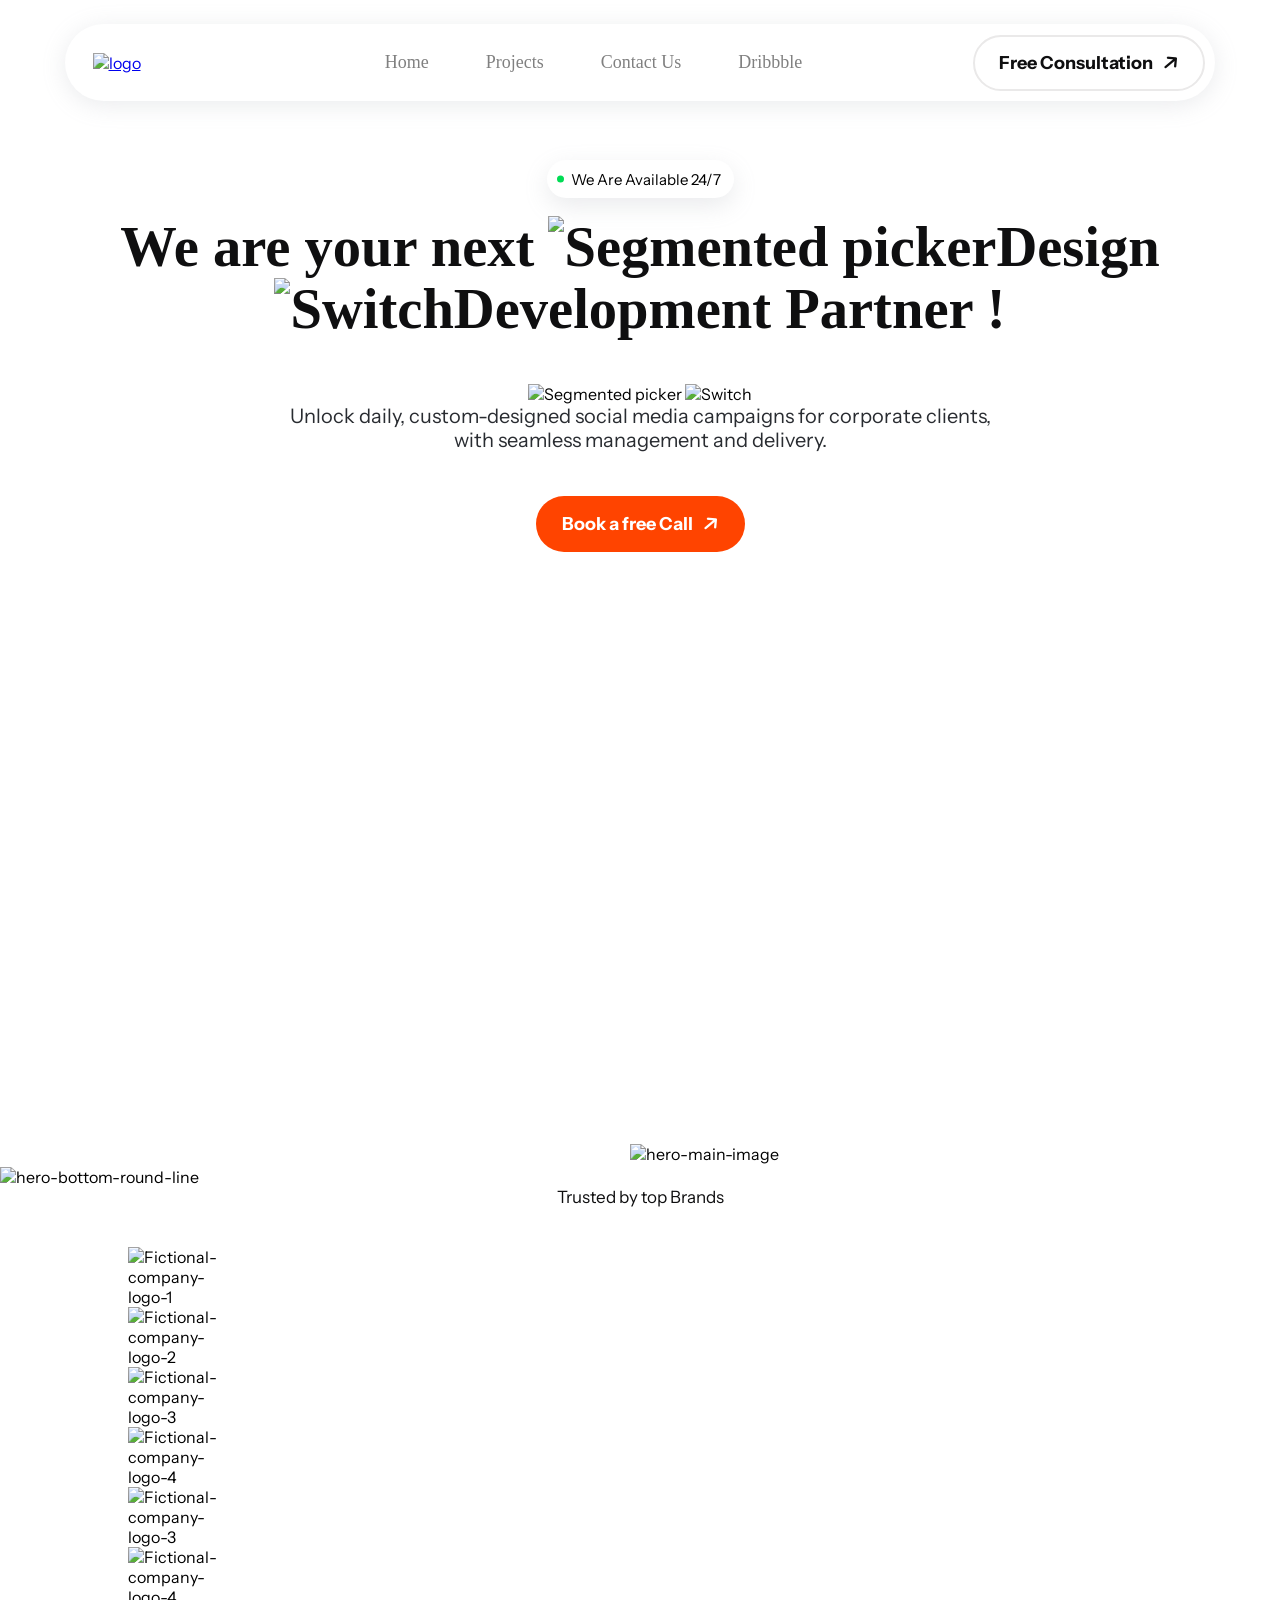
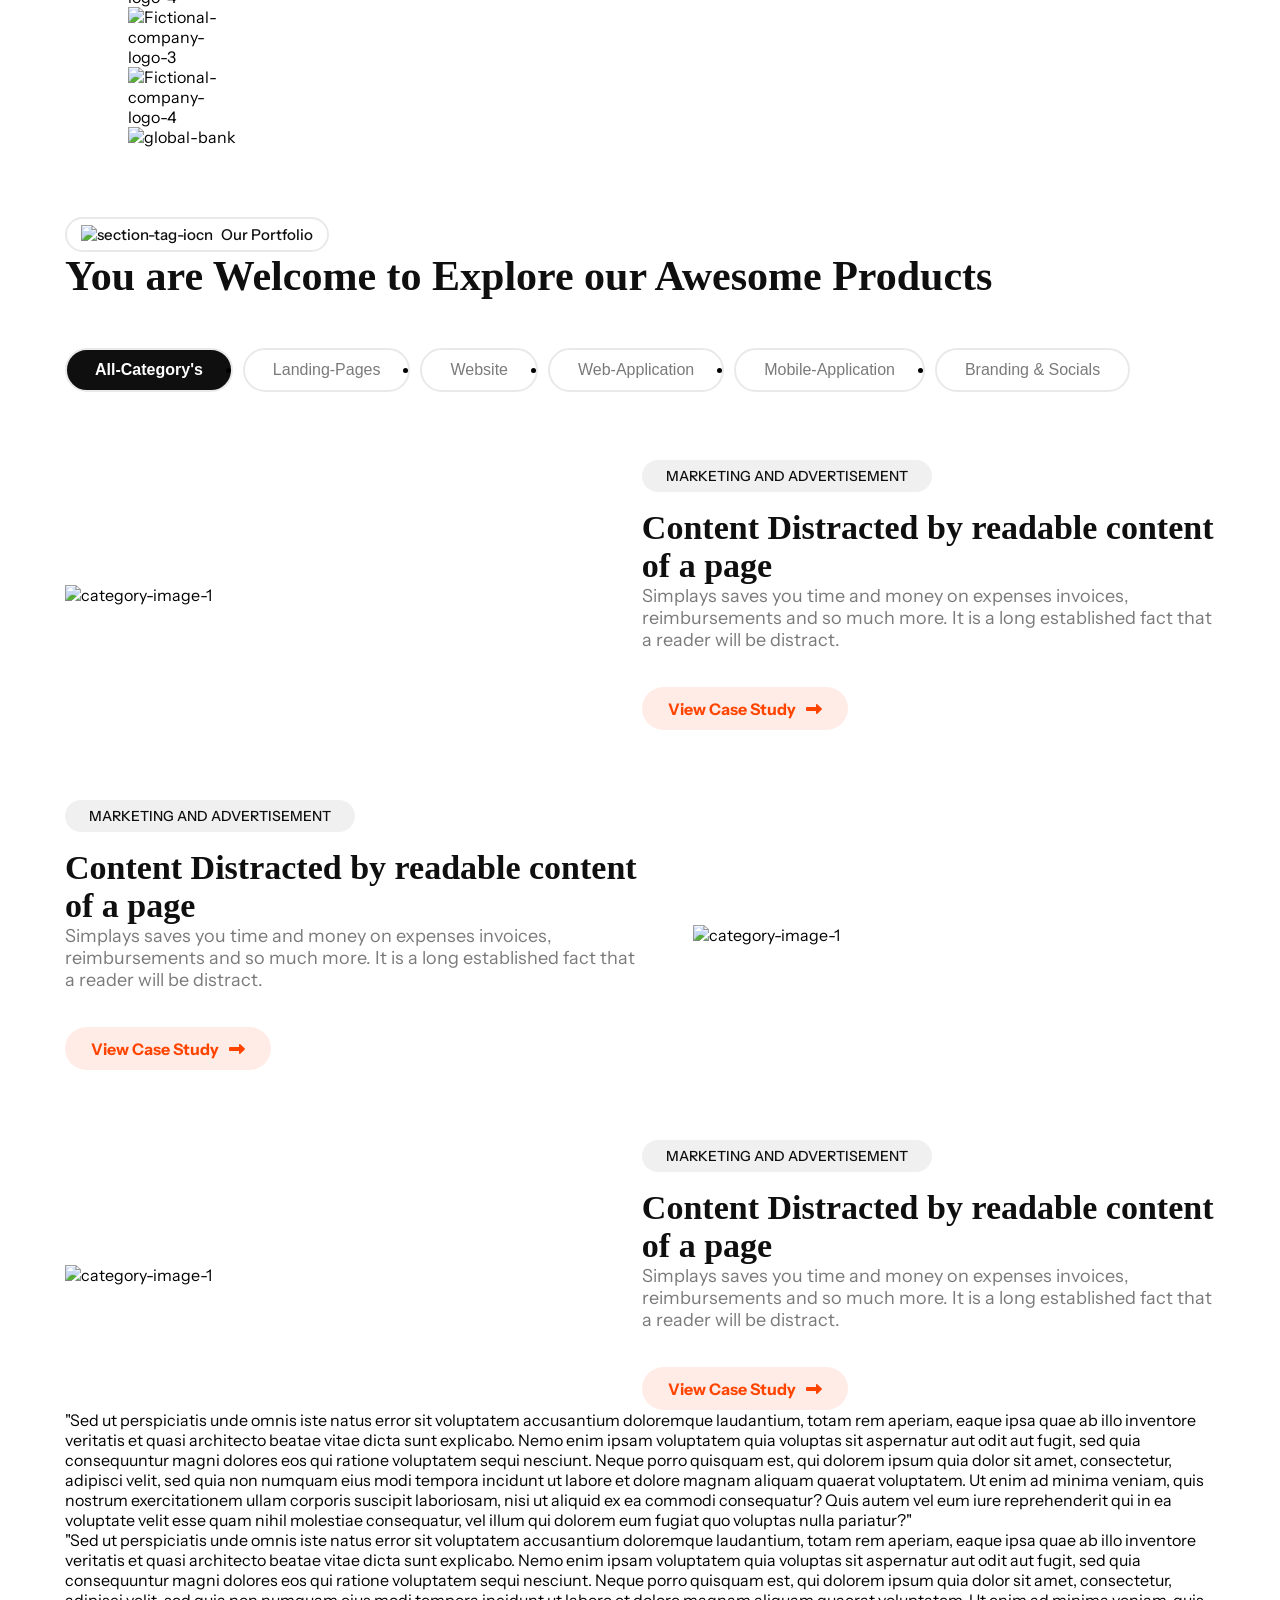
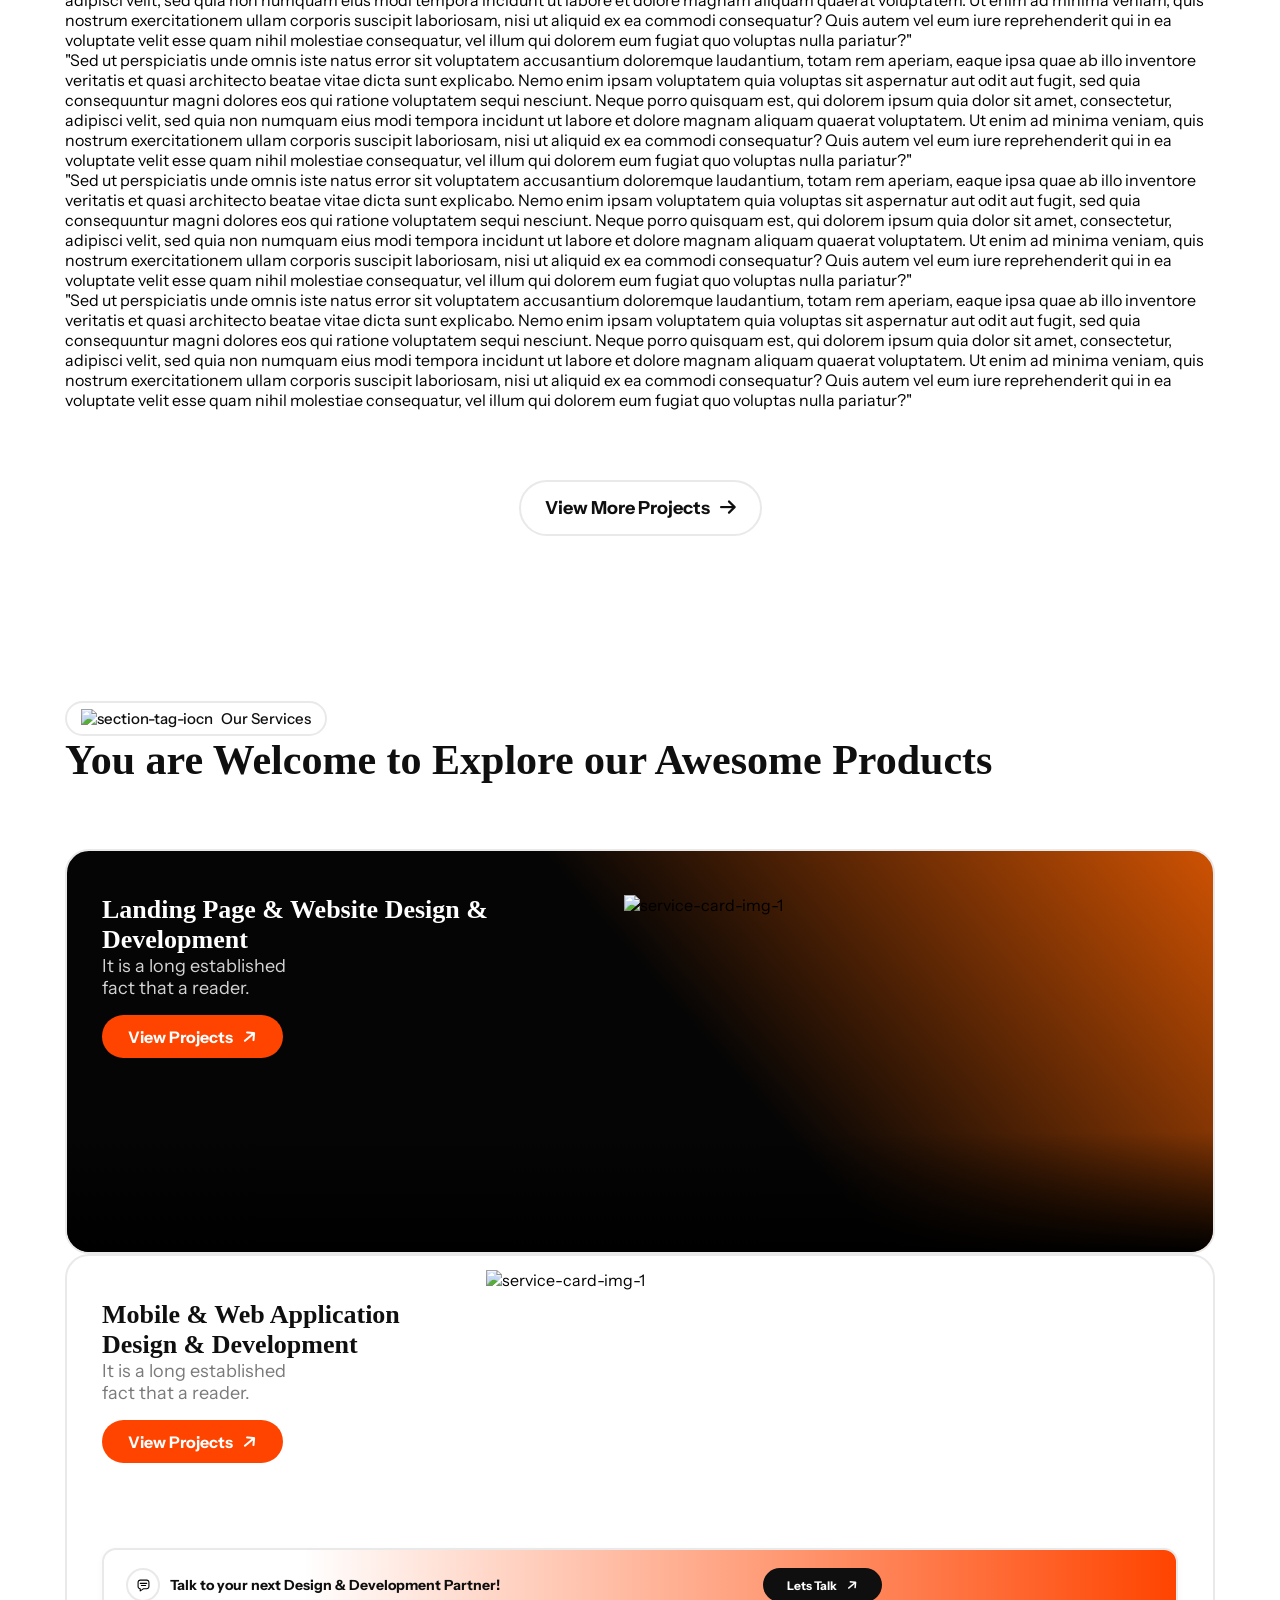
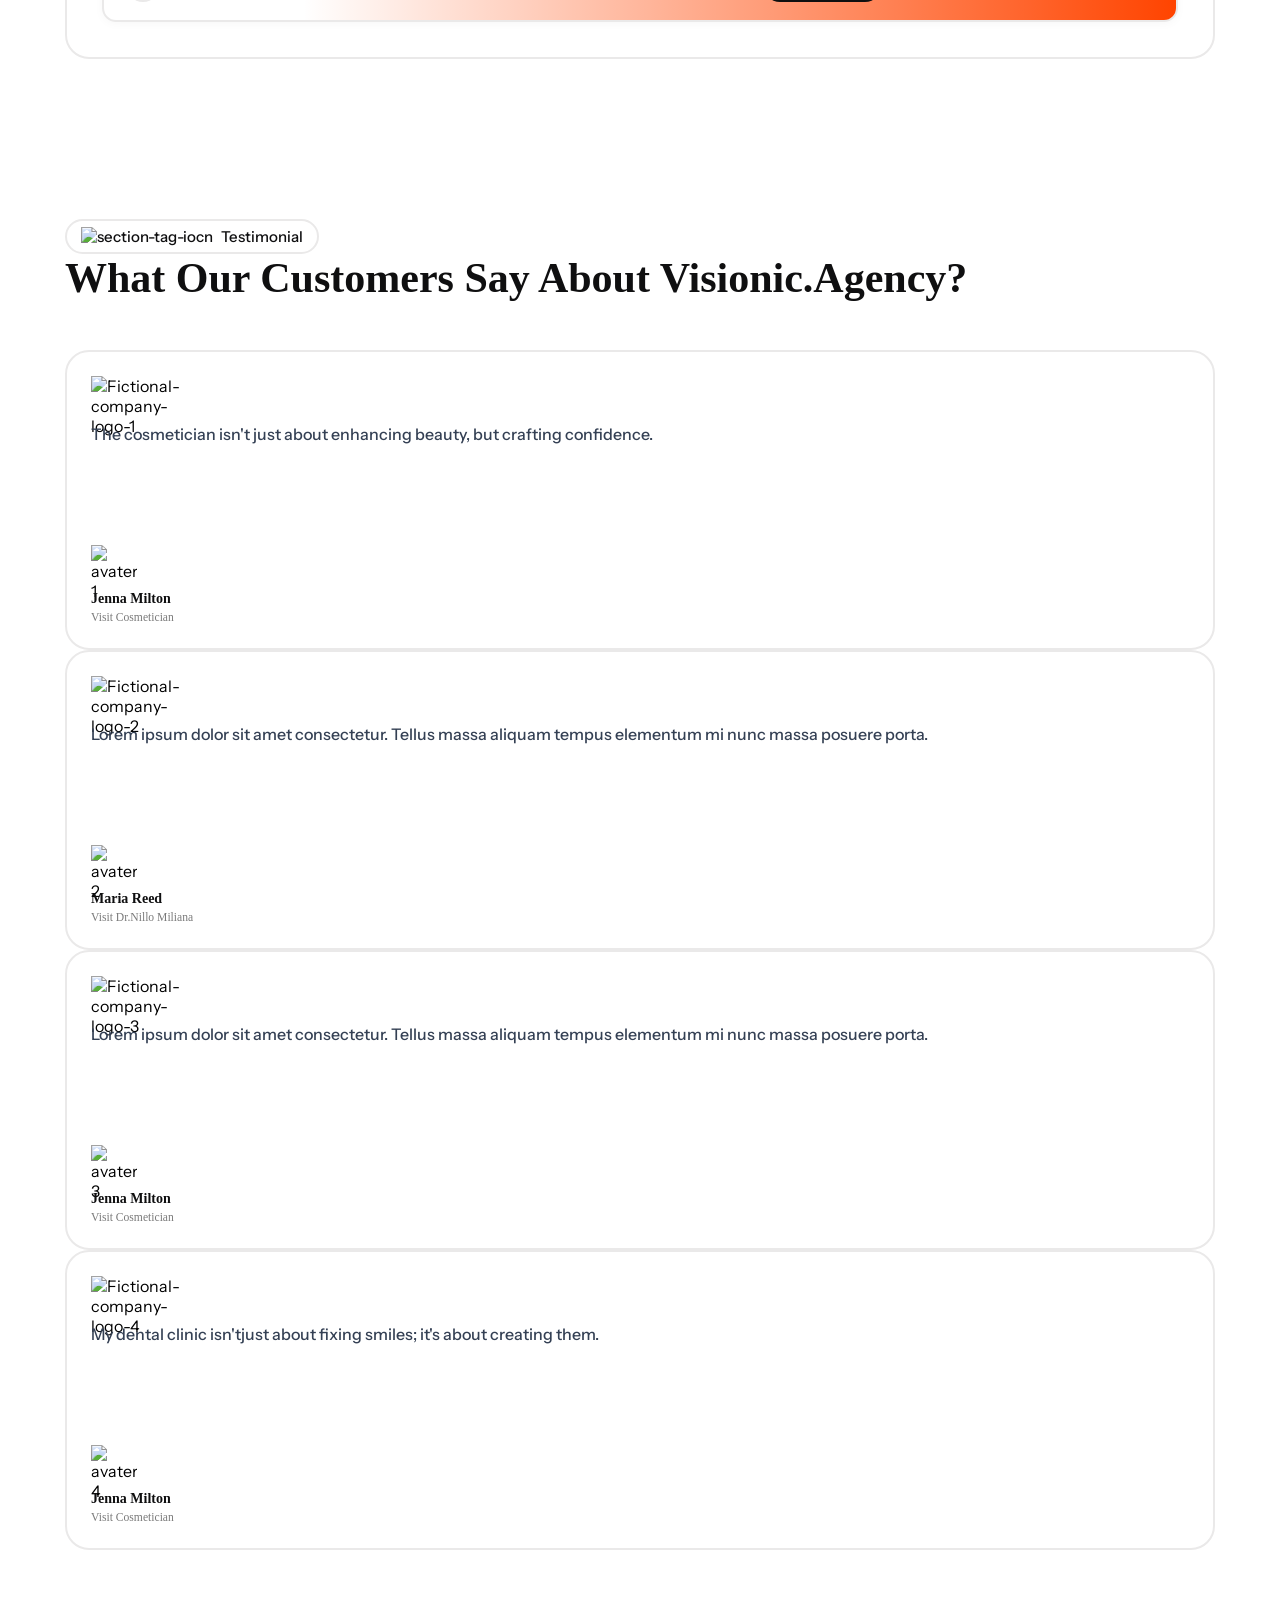
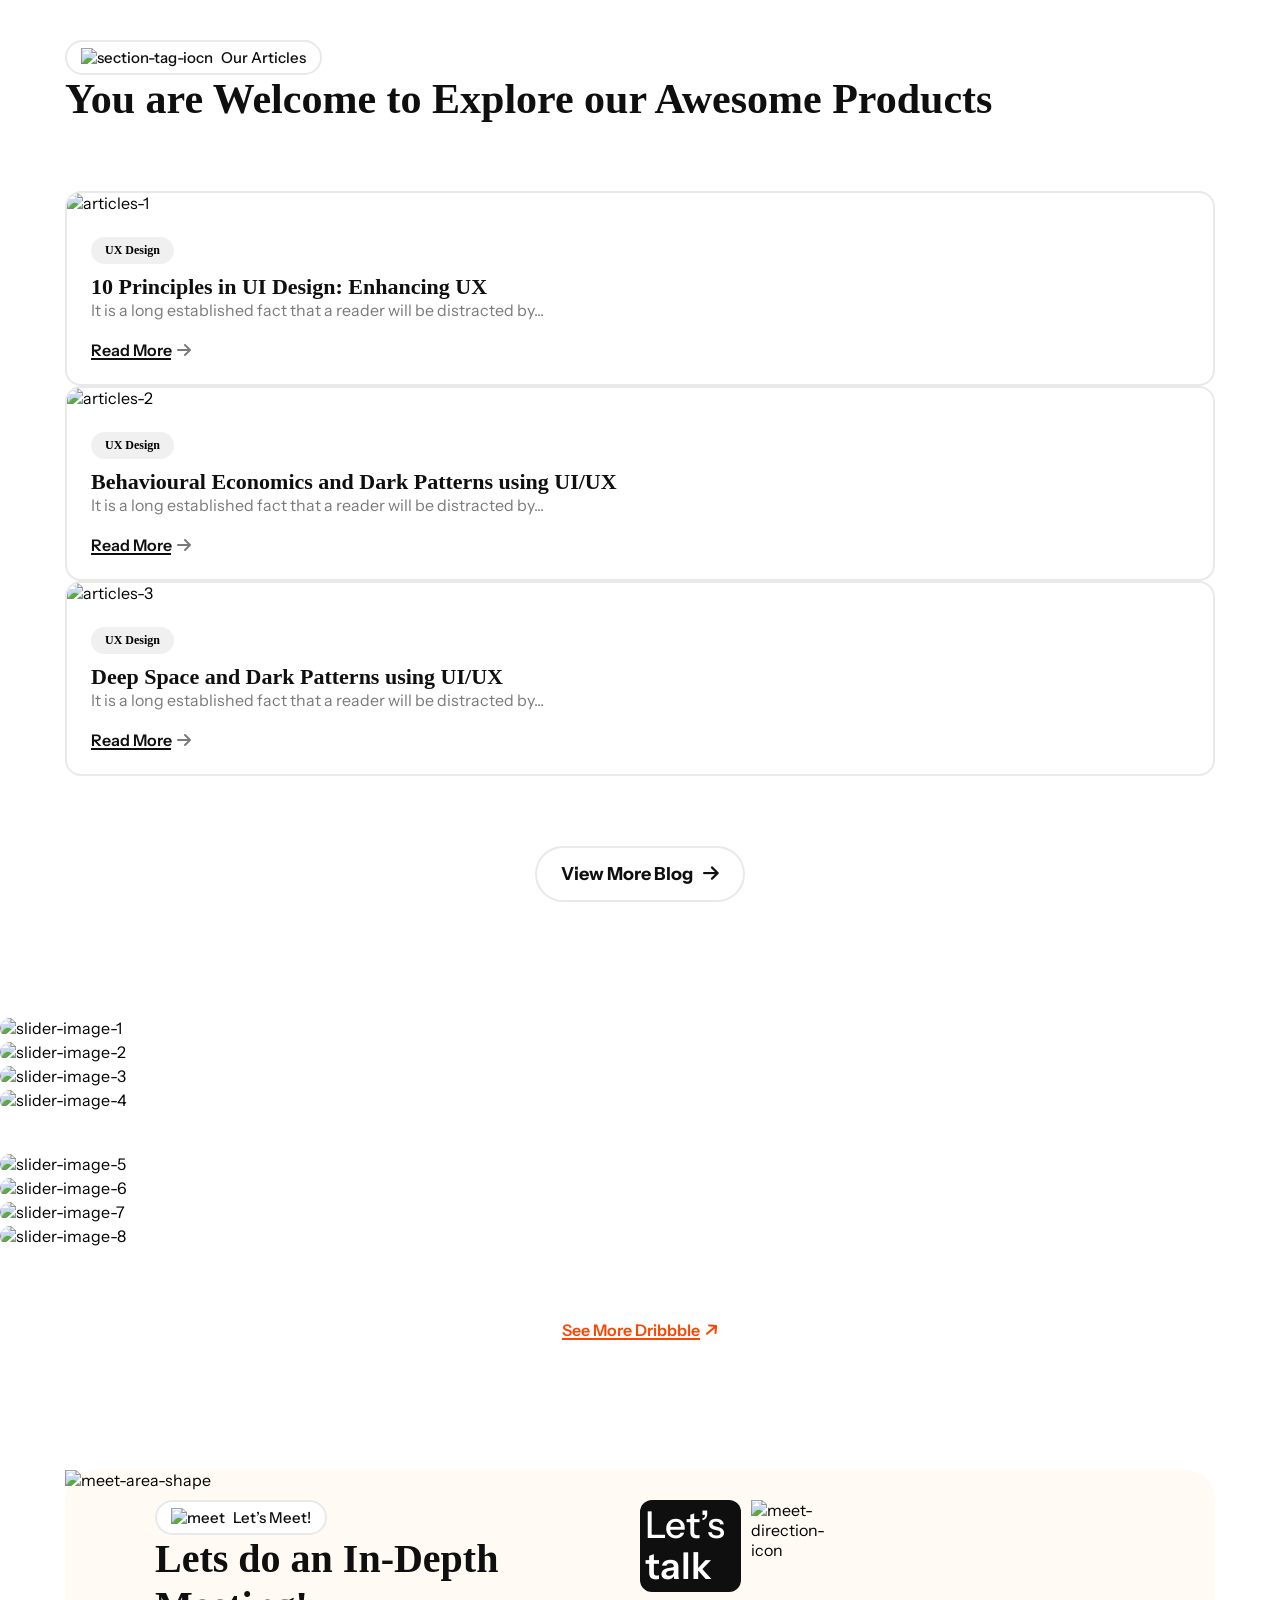
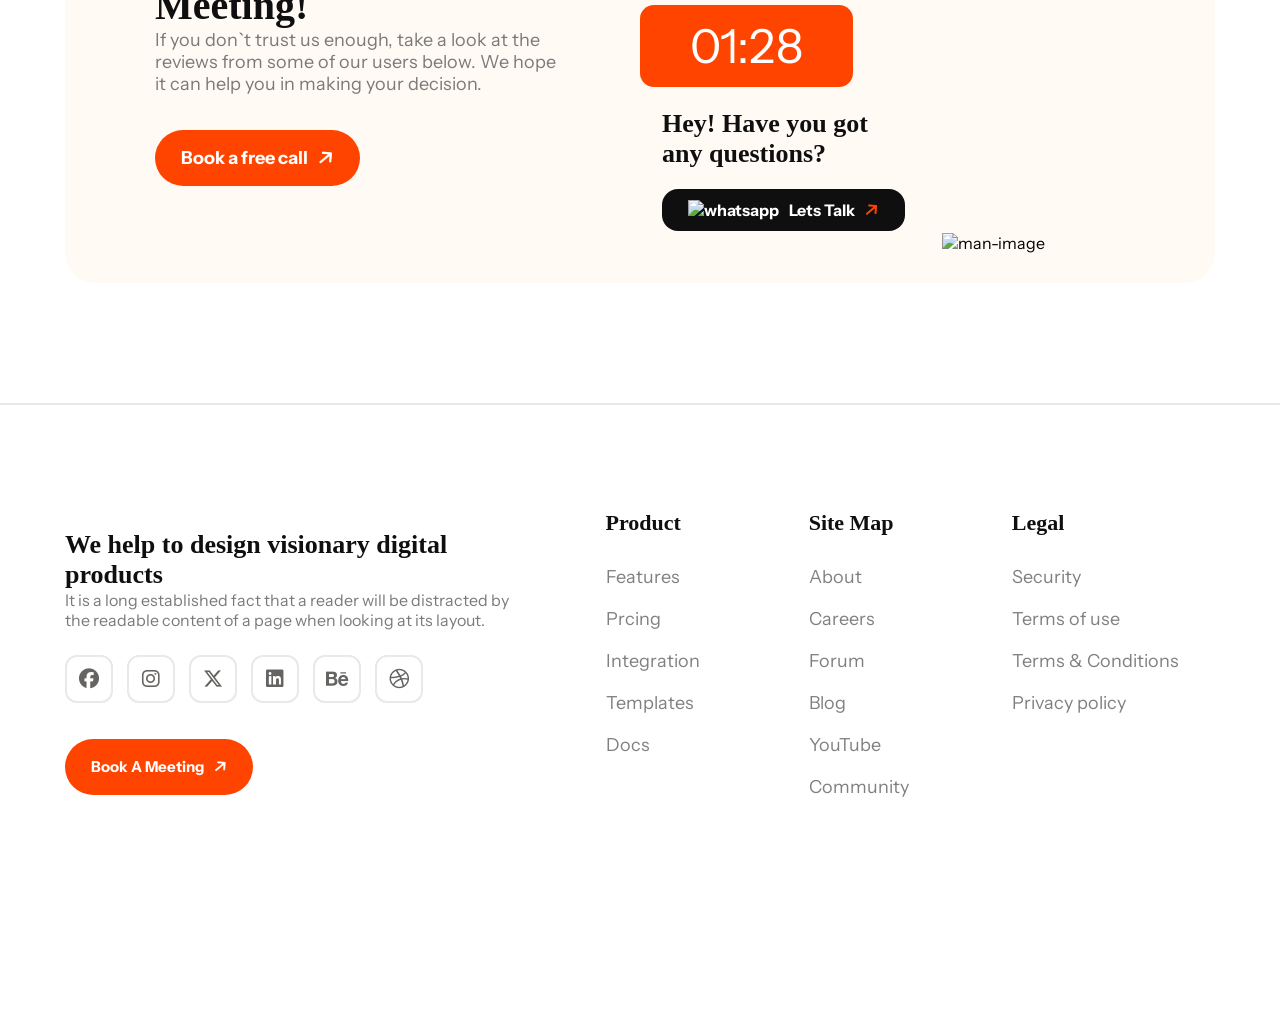
==== index.html @ cf70c2bb "add overflow hidden" ====
<!DOCTYPE html>
<html lang="en">
<head>
    <meta charset="UTF-8">
    <meta name="viewport" content="width=device-width, initial-scale=1.0">
    <!-- favicon-icon -->
    <link rel="icon" type="image/x-icon" href="assets/image/logo.webp">
    <!-- normal-link -->
    <link rel="stylesheet" href="https://cdnjs.cloudflare.com/ajax/libs/font-awesome/6.5.0/css/all.min.css">
    <link rel="stylesheet" href="assets/css/bootstrap.min.css">
    <link rel="stylesheet" href="assets/css/owl.carousel.min.css">
    <link rel="stylesheet" href="assets/css/aos.css">
    <link rel="stylesheet" href="assets/css/style.css">
    <link rel="stylesheet" href="assets/css/responsive.css">
    <title>Visionic agency</title>
</head>
<body>

    <!-- overlay -->

    <div class="overlay"></div>

    <!------------------------ header-area-start ---------------------->
  
    <header class="header-area">
    <!-- Mobail-content-start -->

        <div class="mobail-content">
            <span class="mobail-content-time">9:41</span>
            <div class="mobail-content-right-icons">
                <div><img src="assets/icon/Mobile Signal.svg" alt="Mobile Signal"></div>
                <div><img src="assets/icon/Wifi.svg" alt="Wifi"></div>
                <div><img src="assets/icon/Battery.svg" alt="Battery"></div>
            </div>
        </div>

    <!-- Mobail-content-end -->

        <nav id="nav-area" data-aos="fade-down">
            <div class="logo-wraper"><a href="#" class="logo"><img src="assets/image/logo.png" alt="logo"></a></div>
            <div class="section-menu-area">
                <ul class="section-menu">
                    <li><a href="#">Home</a></li>
                    <li><a href="#">Projects</a></li>
                    <li><a href="#">Contact Us</a></li>
                    <li><a href="#">Dribbble</a></li>
                </ul>
            </div>
            <div class="nav-area-right-content">
                <a href="#" class="common-btn nav-area-button">Free Consultation <i class="fa-solid fa-arrow-right"></i></a>                           
                <div class="nav-area__trigger-btn-wraper">
                    <button class="nav-area__trigger-btn">
                        <span></span>
                        <span></span>
                        <span></span>
                    </button>
                </div>
            </div>               
        </nav>

        <!-- mobail-side-bar -->

        <div class="mobail-side-bar">
            <div class="mobail-side-category mobail-side-category-1">
                <p>Pages</p>
                <ul>
                    <li class="mobail-side-list"><a href="#"><div class="mobail-side-list-icon"><img src="assets/icon/home.svg" alt="home"></div>Home</a></li>
                    <li class="mobail-side-list"><a href="#"><div class="mobail-side-list-icon"><img src="assets/icon/layers-three.svg" alt="layers-three"></div>Projects</a></li>
                    <li class="mobail-side-list"><a href="#"><div class="mobail-side-list-icon"><img src="assets/icon/dribbble.svg" alt="dribbble"></div>Dribbble</a></li>
                    <li class="mobail-side-list"><a href="#"><div class="mobail-side-list-icon"><img src="assets/icon/phone-call.svg" alt="phone-call"></div>Contact Us</a></li>
                </ul>
            </div>
            <div class="mobail-side-category mobail-side-category-2">
                <p>OUR Project</p>
                <ul>
                    <li class="mobail-side-list"><a href="#"><div class="mobail-side-list-icon"><img src="assets/icon/behance.svg" alt="behance"></div><div>Behance<span>behance.net/visionic_agency</div></span></a></li>
                    <li class="mobail-side-list"><a href="#"><div class="mobail-side-list-icon"><img src="assets/icon/facebook.svg" alt="facebook"></div><div>Facebook <span>facebook.com/visionic.agency</div></a></li>
                    <li class="mobail-side-list"><a href="#"><div class="mobail-side-list-icon"><img src="assets/icon/instagram.svg" alt="instagram"></div><div>Instagram <span>instagram.com/VISIONIC.AGENCY</div></a></li>
                    <li class="mobail-side-list"><a href="#"><div class="mobail-side-list-icon"><img src="assets/icon/linkedin.svg" alt="linkedin"></div><div>Linkedin <span>linkedin.com/visionic_agency</div></a></li>
                </ul>
                <a href="#" class="more-read-btn">See all <i class="fa-solid fa-arrow-right mt-1"></i></a>
            </div>
            <div class="mobail-side-btn-wraper">
                <a href="#" class="common-btn">View More Blog <i class="fa-solid fa-arrow-right"></i></a>
                <div class="section-button mobail-side-bar__close"><button href="#" class="common-btn"><img src="assets/icon/colaps.svg" alt="">Close</button></div>
            </div>
        </div>


    </header>

    <!----------------------------- header-area-end ------------------------->


    <!----------------------------- hero-area-start ------------------------->
    <section class="hero-area">
        <div class="container">
            <div class="row justify-content-center">
                <div class="col-12 col-lg-10">
                    <div class="hero-area-content text-center">
                        <span class="hero-area-tag">We Are Available 24/7</span>
                        <h1>We are your next <span class="d-none d-md-inline-block mx-1"><img src="assets/image/Segmented picker.png" alt="Segmented picker"></span>Design <span class="d-none d-md-inline-block mx-1 mx-md-3"><img src="assets/image/Switch.png" alt="Switch"></span>Development Partner !</h1>
                        <div class="mobail-hero-text-image d-flex d-md-none justify-content-center align-items-center">
                            <span><img src="assets/image/Segmented picker.png" alt="Segmented picker"></span>
                            <span><img src="assets/image/Switch.png" alt="Switch"></span>
                        </div>
                        <p>Unlock daily, custom-designed social media campaigns for corporate clients, <br class="d-none d-md-block"> with seamless management and delivery.</p>
                        <a href="#" class="common-btn hero-area-content-btn">Book a free Call <i class="fa-solid fa-arrow-right"></i></a>
                    </div>
                </div>
            </div>
        </div>


        <!--bottom-round-line-fontora-view -->
        <div class="bottom-round-line"><img src="assets/image/hero-bottom-round-line.png" alt="hero-bottom-round-line"></div>

        <!-- hero-desktop-fontora-view -->
        <div class="hero-main-image"><img src="assets/image/hero-main-image.png" alt="hero-main-image"></div>


    </section>

<!----------------------------- hero-area-end ------------------------->



<!----------------------------- brand-logo-area-start ------------------------->


    <section class="brand-logo-area">
        <div class="brand-logo-area-title">
            <p>Trusted by top Brands</p>
        </div>
        <div class="brand-logo-wraper owl-carousel">
            <div class="brand-logo-item"><img src="assets/image/Fictional-company-logo-1.png" alt="Fictional-company-logo-1"></div>               
            <div class="brand-logo-item"><img src="assets/image/Fictional-company-logo-2.png" alt="Fictional-company-logo-2"></div>               
            <div class="brand-logo-item"><img src="assets/image/Fictional-company-logo-3.png" alt="Fictional-company-logo-3"></div>               
            <div class="brand-logo-item"><img src="assets/image/Fictional-company-logo-4.png" alt="Fictional-company-logo-4"></div>               
            <div class="brand-logo-item"><img src="assets/image/Fictional-company-logo-3.png" alt="Fictional-company-logo-3"></div>               
            <div class="brand-logo-item"><img src="assets/image/Fictional-company-logo-4.png" alt="Fictional-company-logo-4"></div>               
            <div class="brand-logo-item"><img src="assets/image/Fictional-company-logo-3.png" alt="Fictional-company-logo-3"></div>               
            <div class="brand-logo-item"><img src="assets/image/Fictional-company-logo-4.png" alt="Fictional-company-logo-4"></div>               
            <div class="brand-logo-item"><img src="assets/image/global-bank.png" alt="global-bank"></div>
        </div>
    </section>


<!----------------------------- brand-logo-area-end ------------------------->


<!----------------------------- our-portfolio-start ------------------------->

    <section class="our-portfolio">
        <div class="container">
            <div class="row justify-content-center">
                <div class="col-12 col-md-10 col-xl-7">
                    <div class="section-title text-center">
                        <span class="section-tag m-auto mb-3"><img src="assets/icon/section-tag-iocn.svg" alt="section-tag-iocn">Our Portfolio</span>
                        <h2>You are Welcome to Explore our Awesome Products</h2>
                    </div>
                </div>
            </div>
            <div class="row">  
                <div class="col-12">
                    <div class="our-portfolio-category-area">
                        <ul class="nav nav-pills mb-3" id="pills-tab" role="tablist">
                            <li class="nav-item" role="presentation">
                              <button class="nav-link active" id="pills-all-category-tab" data-bs-toggle="pill" data-bs-target="#all-category" type="button" role="tab" aria-controls="pills-all-category" aria-selected="true">all-category's</button>
                            </li>
                            <li class="nav-item" role="presentation">
                              <button class="nav-link" id="pills-landing-page-tab" data-bs-toggle="pill" data-bs-target="#landing-page" type="button" role="tab" aria-controls="landing-page" aria-selected="false">landing-pages</button>
                            </li>
                            <li class="nav-item" role="presentation">
                              <button class="nav-link" id="pills-website-tab" data-bs-toggle="pill" data-bs-target="#website" type="button" role="tab" aria-controls="pills-website" aria-selected="false">website</button>
                            </li>
                            <li class="nav-item" role="presentation">
                              <button class="nav-link" id="pills-web-application-tab" data-bs-toggle="pill" data-bs-target="#web-application" type="button" role="tab" aria-controls="web-application" aria-selected="false">web-application</button>
                            </li>
                            <li class="nav-item" role="presentation">
                              <button class="nav-link" id="pills-mobile-application-tab" data-bs-toggle="pill" data-bs-target="#mobile-application" type="button" role="tab" aria-controls="mobile-application" aria-selected="false">mobile-application</button>
                            </li>
                            <li class="nav-item" role="presentation">
                              <button class="nav-link" id="pills-branding-socials-tab" data-bs-toggle="pill" data-bs-target="#branding-socials" type="button" role="tab" aria-controls="branding-socials" aria-selected="false">Branding & Socials</button>
                            </li>
                        </ul>
                        <div class="tab-content" id="pills-tabContent">
                        <div class="tab-pane fade show active" id="all-category" role="tabpanel" aria-labelledby="pills-all-category-tab">
                            <div class="our-portfolio-category-wraper">
                                <div class="our-portfolio-category-item">
                                    <div class="our-portfolio-category-image" data-aos="flip-left">
                                        <img src="assets/image/category-image-1.png" alt="category-image-1">
                                    </div>
                                    <div class="our-portfolio-category-content">
                                        <span class="our-portfolio-category-tag">MARKETING AND ADVERTISEMENT</span>
                                        <h3>Content Distracted by readable content of a page</h3>
                                        <p>Simplays saves you time and money on expenses invoices, reimbursements and so much more. It is a long established fact that a reader will be distract. </p>
                                        <a href="#" class="common-btn secondry-btn">View Case Study <i class="fa-solid fa-right-long"></i></a>
                                    </div>
                                </div>
                                <div class="our-portfolio-category-item">                                   
                                    <div class="our-portfolio-category-content">
                                        <span class="our-portfolio-category-tag">MARKETING AND ADVERTISEMENT</span>
                                        <h3>Content Distracted by readable content of a page</h3>
                                        <p>Simplays saves you time and money on expenses invoices, reimbursements and so much more. It is a long established fact that a reader will be distract. </p>
                                        <a href="#" class="common-btn secondry-btn">View Case Study <i class="fa-solid fa-right-long"></i></a>
                                    </div>
                                    <div class="our-portfolio-category-image" data-aos="flip-right">
                                        <img src="assets/image/category-image-2.png" alt="category-image-1">
                                    </div>
                                </div>
                                <div class="our-portfolio-category-item">
                                    <div class="our-portfolio-category-image" data-aos="flip-left">
                                        <img src="assets/image/category-image-3.png" alt="category-image-1">
                                    </div>
                                    <div class="our-portfolio-category-content">
                                        <span class="our-portfolio-category-tag">MARKETING AND ADVERTISEMENT</span>
                                        <h3>Content Distracted by readable content of a page</h3>
                                        <p>Simplays saves you time and money on expenses invoices, reimbursements and so much more. It is a long established fact that a reader will be distract. </p>
                                        <a href="#" class="common-btn secondry-btn">View Case Study <i class="fa-solid fa-right-long"></i></a>
                                    </div>
                                </div>
                            </div>
                        </div>
                        <div class="tab-pane fade" id="landing-page" role="tabpanel" aria-labelledby="pills-landing-page-tab">
                            "Sed ut perspiciatis unde omnis iste natus error sit voluptatem accusantium doloremque laudantium, totam rem aperiam, eaque ipsa quae ab illo inventore veritatis et quasi architecto beatae vitae dicta sunt explicabo. Nemo enim ipsam voluptatem quia voluptas sit aspernatur aut odit aut fugit, sed quia consequuntur magni dolores eos qui ratione voluptatem sequi nesciunt. Neque porro quisquam est, qui dolorem ipsum quia dolor sit amet, consectetur, adipisci velit, sed quia non numquam eius modi tempora incidunt ut labore et dolore magnam aliquam quaerat voluptatem. Ut enim ad minima veniam, quis nostrum exercitationem ullam corporis suscipit laboriosam, nisi ut aliquid ex ea commodi consequatur? Quis autem vel eum iure reprehenderit qui in ea voluptate velit esse quam nihil molestiae consequatur, vel illum qui dolorem eum fugiat quo voluptas nulla pariatur?"
                        </div>
                        <div class="tab-pane fade" id="website" role="tabpanel" aria-labelledby="pills-website-tab">
                            "Sed ut perspiciatis unde omnis iste natus error sit voluptatem accusantium doloremque laudantium, totam rem aperiam, eaque ipsa quae ab illo inventore veritatis et quasi architecto beatae vitae dicta sunt explicabo. Nemo enim ipsam voluptatem quia voluptas sit aspernatur aut odit aut fugit, sed quia consequuntur magni dolores eos qui ratione voluptatem sequi nesciunt. Neque porro quisquam est, qui dolorem ipsum quia dolor sit amet, consectetur, adipisci velit, sed quia non numquam eius modi tempora incidunt ut labore et dolore magnam aliquam quaerat voluptatem. Ut enim ad minima veniam, quis nostrum exercitationem ullam corporis suscipit laboriosam, nisi ut aliquid ex ea commodi consequatur? Quis autem vel eum iure reprehenderit qui in ea voluptate velit esse quam nihil molestiae consequatur, vel illum qui dolorem eum fugiat quo voluptas nulla pariatur?"
                        </div>
                        <div class="tab-pane fade" id="web-application" role="tabpanel" aria-labelledby="pills-web-application-tab">
                            "Sed ut perspiciatis unde omnis iste natus error sit voluptatem accusantium doloremque laudantium, totam rem aperiam, eaque ipsa quae ab illo inventore veritatis et quasi architecto beatae vitae dicta sunt explicabo. Nemo enim ipsam voluptatem quia voluptas sit aspernatur aut odit aut fugit, sed quia consequuntur magni dolores eos qui ratione voluptatem sequi nesciunt. Neque porro quisquam est, qui dolorem ipsum quia dolor sit amet, consectetur, adipisci velit, sed quia non numquam eius modi tempora incidunt ut labore et dolore magnam aliquam quaerat voluptatem. Ut enim ad minima veniam, quis nostrum exercitationem ullam corporis suscipit laboriosam, nisi ut aliquid ex ea commodi consequatur? Quis autem vel eum iure reprehenderit qui in ea voluptate velit esse quam nihil molestiae consequatur, vel illum qui dolorem eum fugiat quo voluptas nulla pariatur?"
                        </div>
                        <div class="tab-pane fade" id="mobile-application" role="tabpanel" aria-labelledby="pills-mobile-application-tab">
                            "Sed ut perspiciatis unde omnis iste natus error sit voluptatem accusantium doloremque laudantium, totam rem aperiam, eaque ipsa quae ab illo inventore veritatis et quasi architecto beatae vitae dicta sunt explicabo. Nemo enim ipsam voluptatem quia voluptas sit aspernatur aut odit aut fugit, sed quia consequuntur magni dolores eos qui ratione voluptatem sequi nesciunt. Neque porro quisquam est, qui dolorem ipsum quia dolor sit amet, consectetur, adipisci velit, sed quia non numquam eius modi tempora incidunt ut labore et dolore magnam aliquam quaerat voluptatem. Ut enim ad minima veniam, quis nostrum exercitationem ullam corporis suscipit laboriosam, nisi ut aliquid ex ea commodi consequatur? Quis autem vel eum iure reprehenderit qui in ea voluptate velit esse quam nihil molestiae consequatur, vel illum qui dolorem eum fugiat quo voluptas nulla pariatur?"
                        </div>
                        <div class="tab-pane fade" id="branding-socials" role="tabpanel" aria-labelledby="pills-branding-socials-tab">
                            "Sed ut perspiciatis unde omnis iste natus error sit voluptatem accusantium doloremque laudantium, totam rem aperiam, eaque ipsa quae ab illo inventore veritatis et quasi architecto beatae vitae dicta sunt explicabo. Nemo enim ipsam voluptatem quia voluptas sit aspernatur aut odit aut fugit, sed quia consequuntur magni dolores eos qui ratione voluptatem sequi nesciunt. Neque porro quisquam est, qui dolorem ipsum quia dolor sit amet, consectetur, adipisci velit, sed quia non numquam eius modi tempora incidunt ut labore et dolore magnam aliquam quaerat voluptatem. Ut enim ad minima veniam, quis nostrum exercitationem ullam corporis suscipit laboriosam, nisi ut aliquid ex ea commodi consequatur? Quis autem vel eum iure reprehenderit qui in ea voluptate velit esse quam nihil molestiae consequatur, vel illum qui dolorem eum fugiat quo voluptas nulla pariatur?"
                        </div>
                        </div>
                    </div>
                </div>         
            </div>
            <div class="row justify-content-center section-button">
                <div class="col-12 col-md-7">
                    <a href="#" class="common-btn">View More Projects <i class="fa-solid fa-arrow-right"></i></a>
                </div>
            </div>
        </div>
    </section>

<!----------------------------- our-portfolio-end ------------------------->


<!----------------------------- our-services-start------------------------->

    <section class="our-services">
        <div class="container">
            <div class="row justify-content-center">
                <div class="col-12 col-md-10 col-xl-7">
                    <div class="section-title text-center">
                        <span class="section-tag m-auto mb-3"><img src="assets/icon/section-tag-iocn.svg" alt="section-tag-iocn">Our Services</span>
                        <h2>You are Welcome to Explore our Awesome Products</h2>
                    </div>
                </div>
            </div>
            <div class="our-services-card-wraper">
                <div class="row gy-4 gy-lg-0">
                    <div class="col-12 col-lg-6">
                        <div class="our-services-card-item our-services-card-item-1" data-aos="fade-up">
                            <div class="our-services-card-content">
                                <h4>Landing Page & Website Design & Development</h4>
                                <p>It is a long established <br> fact that a reader.</p>
                                <a href="#" class="common-btn">View Projects <i class="fa-solid fa-arrow-right"></i></a>
                            </div>
                            <div class="our-services-card-image">
                                <img src="assets/image/service-card-img-1.png" alt="service-card-img-1">
                            </div>
                        </div>
                    </div>
                    <div class="col-12 col-lg-6">
                        <div class="our-services-card-item our-services-card-item-2" data-aos="fade-up">
                            <div class="our-services-card-item-2-inner">
                                <div class="our-services-card-content">
                                    <h4>Mobile & Web Application Design & Development</h4>
                                    <p>It is a long established <br> fact that a reader.</p>
                                    <a href="#" class="common-btn">View Projects <i class="fa-solid fa-arrow-right"></i></a>
                                </div>
                                <div class="our-services-card-image">
                                    <img src="assets/image/service-card-img-2.png" alt="service-card-img-1">
                                </div>
                            </div>
                            <div class="our-services-card-item-2-btn-area">
                                <div class="our-services-card-item-2-btn-message-text">
                                    <div class="our-services-card-item-2-btn-message-icon">
                                        <svg width="13" height="13" viewBox="0 0 12 12" fill="none" xmlns="http://www.w3.org/2000/svg">
                                            <g clip-path="url(#clip0_2252_3233)">
                                              <path d="M9 0.5H3C1.6215 0.5 0.5 1.6215 0.5 3V7C0.5 8.207 1.3605 9.217 2.5 9.4495V11C2.5 11.1845 2.6015 11.354 2.764 11.441C2.838 11.4805 2.919 11.5 3 11.5C3.097 11.5 3.1935 11.4715 3.2775 11.416L6.1515 9.5H9C10.3785 9.5 11.5 8.3785 11.5 7V3C11.5 1.6215 10.3785 0.5 9 0.5ZM5.7225 8.584L3.5 10.0655V9C3.5 8.724 3.276 8.5 3 8.5C2.173 8.5 1.5 7.827 1.5 7V3C1.5 2.173 2.173 1.5 3 1.5H9C9.827 1.5 10.5 2.173 10.5 3V7C10.5 7.827 9.827 8.5 9 8.5H6C5.965 8.4995 5.915 8.503 5.858 8.52C5.798 8.5375 5.7525 8.5635 5.7225 8.584Z" fill="black" />
                                              <path d="M9 3.5H3C2.724 3.5 2.5 3.724 2.5 4C2.5 4.276 2.724 4.5 3 4.5H9C9.276 4.5 9.5 4.276 9.5 4C9.5 3.724 9.276 3.5 9 3.5Z" fill="black" />
                                              <path d="M8 5.5H4C3.724 5.5 3.5 5.724 3.5 6C3.5 6.276 3.724 6.5 4 6.5H8C8.276 6.5 8.5 6.276 8.5 6C8.5 5.724 8.276 5.5 8 5.5Z" fill="black" />
                                            </g>
                                            <defs>
                                              <clipPath id="clip0_2252_3233">
                                                <rect width="12" height="12" fill="white" />
                                              </clipPath>
                                            </defs>
                                          </svg>
                                    </div>
                                    <p>Talk to your next Design & Development Partner!</p>
                                </div>
                                <a href="#" class="common-btn">Lets Talk <i class="fa-solid fa-arrow-right"></i></a>
                            </div>
                        </div>
                    </div>
                </div>
            </div>
        </div>
    </section>

<!----------------------------- our-services-end ------------------------->


<!----------------------------- testimonial-area-start ------------------------->

    <section class="testimonial-area">
        <div class="container">
            <div class="row">
                <div class="col-12 col-md-9 col-lg-7">
                    <div class="section-title">
                        <span class="section-tag mb-3"><img src="assets/icon/section-tag-iocn.svg" alt="section-tag-iocn">Testimonial</span>
                        <h2>What Our Customers Say About Visionic.Agency?</h2>
                    </div>
                </div>
            </div>
            <div class="testimonial-area-wraper owl-carousel">
                <div class="testimonial-area-item" data-aos="fade-up" data-aos-duration="2000">
                    <div>
                        <div class="testimonial-area-item-brand-image"><img src="assets/image/Fictional-company-logo-1.png" alt="Fictional-company-logo-1"></div>
                        <p>The cosmetician isn't just about enhancing beauty, but crafting confidence.</p>
                    </div>
                    <div class="client-details">
                        <div class="d-flex align-items-center gap-3">
                            <div class="client-details-avater"><img src="assets/image/avater-2.png" alt="avater-1"></div>
                            <h5>Jenna Milton <sub>Visit Cosmetician</sub></h5>
                        </div>
                        <span><img src="assets/icon/quote.svg" alt=""></span>
                    </div>
                </div>
                <div class="testimonial-area-item" data-aos="fade-up"  data-aos-duration="2500">
                   <div>
                    <div class="testimonial-area-item-brand-image"><img src="assets/image/Fictional-company-logo-2.png" alt="Fictional-company-logo-2"></div>
                    <p>Lorem ipsum dolor sit amet consectetur. Tellus massa aliquam tempus elementum mi nunc massa posuere porta.  </p>
                   </div>
                    <div class="client-details">
                        <div class="d-flex align-items-center gap-3">
                            <div class="client-details-avater"><img src="assets/image/avater-2.png" alt="avater-2"></div>
                            <h5>Maria Reed <sub>Visit Dr.Nillo Miliana</sub></h5>
                        </div>
                        <span><img src="assets/icon/quote.svg" alt=""></span>
                    </div>
                </div>
                <div class="testimonial-area-item" data-aos="fade-up"  data-aos-duration="3000">
                    <div>
                        <div class="testimonial-area-item-brand-image"><img src="assets/image/Fictional-company-logo-3.png" alt="Fictional-company-logo-3"></div>
                        <p>Lorem ipsum dolor sit amet consectetur. Tellus massa aliquam tempus elementum mi nunc massa posuere porta. </p>
                    </div>
                    <div class="client-details">
                        <div class="d-flex align-items-center gap-3">
                            <div class="client-details-avater"><img src="assets/image/avater-3.png" alt="avater-3"></div>
                            <h5>Jenna Milton <sub>Visit Cosmetician</sub></h5>
                        </div>
                        <span><img src="assets/icon/quote.svg" alt=""></span>
                    </div>
                </div>
                <div class="testimonial-area-item" data-aos="fade-up"  data-aos-duration="3500">
                    <div>
                        <div class="testimonial-area-item-brand-image"><img src="assets/image/Fictional-company-logo-4.png" alt="Fictional-company-logo-4"></div>
                        <p>My dental clinic isn'tjust about fixing smiles; it's about creating them.</p>
                    </div>
                    <div class="client-details">
                        <div class="d-flex align-items-center gap-3">
                            <div class="client-details-avater"><img src="assets/image/avater-4.png" alt="avater-4"></div>
                            <h5>Jenna Milton <sub>Visit Cosmetician</sub></h5>
                        </div>
                        <span><img src="assets/icon/quote.svg" alt=""></span>
                    </div>
                </div>
            </div>
        </div>
    </section>

<!----------------------------- testimonial-area-end ------------------------->



<!----------------------------- our-articles-area-start ------------------------->

    <section class="our-articles-area">
        <div class="container">
            <div class="row justify-content-center">
                <div class="col-12 col-md-10 col-xl-7">
                    <div class="section-title text-center">
                        <span class="section-tag mb-3 m-auto"><img src="assets/icon/section-tag-iocn.svg" alt="section-tag-iocn">Our Articles</span>
                        <h2>You are Welcome to Explore our Awesome Products</h2>
                    </div>
                </div>
            </div>
            <div class="our-articles-card-wraper">
                <div class="row gy-4 gy-lg-0">
                    <div class="col-12 col-sm-6 col-lg-4">
                        <div class="our-articles-card-item" data-aos="fade-right">
                            <div class="our-articles-card-item-image">
                                <img src="assets/image/articles-1.png" alt="articles-1">
                            </div>
                            <div class="our-articles-card-item-content">
                                <span class="our-articles-card-item-content-tag">UX Design</span>
                                <h5>10 Principles in UI Design: Enhancing UX</h5>
                                <p>It is a long established fact that a reader will be distracted by...</p>
                                <a href="#" class="more-read-btn">Read More <i class="fa-solid fa-arrow-right mt-1"></i></a>
                            </div>
                        </div>
                    </div>
                    <div class="col-12 col-sm-6 col-lg-4">
                        <div class="our-articles-card-item" data-aos="fade-up">
                            <div class="our-articles-card-item-image">
                                <img src="assets/image/articles-2.png" alt="articles-2">
                            </div>
                            <div class="our-articles-card-item-content">
                                <span class="our-articles-card-item-content-tag">UX Design</span>
                                <h5>Behavioural Economics and Dark Patterns using UI/UX</h5>
                                <p>It is a long established fact that a reader will be distracted by...</p>
                                <a href="#" class="more-read-btn">Read More <i class="fa-solid fa-arrow-right mt-1"></i></a>
                            </div>
                        </div>
                    </div>
                    <div class="col-12 col-sm-6 col-lg-4">
                        <div class="our-articles-card-item" data-aos="fade-left">
                            <div class="our-articles-card-item-image">
                                <img src="assets/image/articles-1.png" alt="articles-3">
                            </div>
                            <div class="our-articles-card-item-content">
                                <span class="our-articles-card-item-content-tag">UX Design</span>
                                <h5>Deep Space and Dark Patterns using UI/UX</h5>
                                <p>It is a long established fact that a reader will be distracted by...</p>
                                <a href="#" class="more-read-btn">Read More <i class="fa-solid fa-arrow-right mt-1"></i></a>
                            </div>
                        </div>
                    </div>
                </div>
                <div class="row justify-content-center section-button">
                    <div class="col-12 col-md-6">
                        <a href="#" class="common-btn">View More Blog <i class="fa-solid fa-arrow-right"></i></a>
                    </div>
                </div>
            </div>
        </div>
    </section>

<!----------------------------- our-articles-area-end ------------------------->



<!----------------------------- project-slider-area-start ------------------------->


    <section class="project-slider-area">
        <div class="project-slider-wraper project-slider-wraper-1  owl-carousel">
            <div class="project-slider-item"><img src="assets/image/slider-image-1.png" alt="slider-image-1"></div>
            <div class="project-slider-item"><img src="assets/image/slider-image-2.png" alt="slider-image-2"></div>
            <div class="project-slider-item"><img src="assets/image/slider-image-3.png" alt="slider-image-3"></div>
            <div class="project-slider-item"><img src="assets/image/slider-image-4.png" alt="slider-image-4"></div>
        </div>
        <div class="project-slider-wraper project-slider-wraper-2 owl-carousel">
            <div class="project-slider-item"><img src="assets/image/slider-image-5.png" alt="slider-image-5"></div>
            <div class="project-slider-item"><img src="assets/image/slider-image-6.png" alt="slider-image-6"></div>
            <div class="project-slider-item"><img src="assets/image/slider-image-7.png" alt="slider-image-7"></div>
            <div class="project-slider-item"><img src="assets/image/slider-image-8.png" alt="slider-image-8"></div>
        </div>
        <div  class="project-slider-btn">
            <a href="#" class="more-read-btn">See More Dribbble <i class="fa-solid fa-arrow-right mt-1"></i></a>
        </div>
    </section>

    
<!----------------------------- project-slider-area-end ------------------------->



<!----------------------------- meet-area-start ------------------------->

    <section class="meet-area" data-aos="fade-up">
        <div class="container">
            <div class="row">
                <div class="col-12">
                    <div class="meet-area-inner">
                        <div class="meet-area-shape"><img src="assets/image/meet-area-shape.png" alt="meet-area-shape"></div>
                        <div class="meet-area-content">
                            <span class="section-tag mb-3"><img src="assets/icon/meet.svg" alt="meet">Let’s Meet!</span>
                            <h2>Lets do an In-Depth Meeting!</h2>
                            <p>If you don`t trust us enough, take a look at the reviews from some of our users below. We hope it can help you in making your decision.</p>
                            <a href="#" class="common-btn">Book a free call <i class="fa-solid fa-arrow-right"></i></a>
                        </div>
                        <div class="meet-area-right">
                            <div class="meet-area-right-top">
                                <div class="meet-area-right-top-area-1">
                                    <div class="meet-area-right-top-area-content-1">
                                        <p>Let’s <span>talk</span></p>
                                        <div class="meet-area-right-top-area-content-1-corcle-image"><img src="assets/image/meet-direction-icon.png" alt="meet-direction-icon"></div></div>
                                    <div class="meet-area-right-top-area-content-2">
                                        <span>01:28</span>
                                    </div>
                                </div>
                                <div class="meet-area-right-top-area-2">
                                    <img src="assets/image/CalendarModal.png" alt="">
                                </div>
                            </div>
                            <div class="meet-area-right-bottom">
                                <div>
                                    <h4>Hey! Have you got <br> any questions?</h4>
                                    <a href="#" class="meet-area-talk-btn common-btn"><img src="assets/icon/whatsapp.svg" alt="whatsapp">Lets Talk<i class="fa-solid fa-arrow-right"></i></a>
                                </div>
                                <div class="man-image"><img src="assets/image/rtaul-vai.png" alt="man-image"></div>
                            </div>
                        </div>
                    </div>
                </div>
            </div>
        </div>
    </section>

<!----------------------------- meet-area-end ------------------------->



<!----------------------------- footer-area-start ------------------------->

    <footer class="footer-area">
        <div class="container">
            <div class="row">
                <div class="col-12">
                   <div class="footer-area-inner">
                        <div class="footer-area-inner-left">
                            <div class="footer-logo mb-3"><img src="assets/image/logo.png" alt=""></div>
                            <h4>We help to design visionary <span>digital products</span></h4>
                            <p>It is a long established fact that a reader will be distracted by the readable content of a page when looking at its layout.</p>
                            <div class="social-icons">
                                <a href="#"><i class="fa-brands fa-facebook"></i></a>
                                <a href="#"><i  class="fa-brands fa-instagram"></i></a>
                                <a href="#"><i class="fa-brands fa-x-twitter"></i></a>
                                <a href="#"><i class="fa-brands fa-linkedin"></i></a>
                                <a href="#"><i class="fa-brands fa-behance"></i></a>
                                <a href="#"><i class="fa-brands fa-dribbble"></i></a>
                            </div>
                            <a href="#" class="common-btn">Book A Meeting <i class="fa-solid fa-arrow-right"></i></a>
                        </div>
                        <div class="footer-area-menu-area">
                            <div class="footer-area-menu-item">
                                <h5>Product</h5>
                                <ul class="section-menu">
                                    <li><a href="#">Features</a></li>
                                    <li><a href="#">Prcing</a></li>
                                    <li><a href="#">Integration</a></li>
                                    <li><a href="#">Templates</a></li>
                                    <li><a href="#">Docs</a></li>
                                </ul>
                            </div>
                            <div class="footer-area-menu-item">
                                <h5>Site Map</h5>
                                <ul class="section-menu">
                                    <li><a href="#">About</a></li>
                                    <li><a href="#">Careers</a></li>
                                    <li><a href="#">Forum</a></li>
                                    <li><a href="#">Blog</a></li>
                                    <li><a href="#">YouTube</a></li>
                                    <li><a href="#">Community</a></li>
                                </ul>
                            </div>
                            <div class="footer-area-menu-item">
                                <h5>Legal</h5>
                                <ul class="section-menu">
                                    <li><a href="#">Security</a></li>
                                    <li><a href="#">Terms of use</a></li>
                                    <li><a href="#">Terms & Conditions</a></li>
                                    <li><a href="#">Privacy policy</a></li>
                                </ul>
                            </div>
                        </div>
                   </div> 
                </div>
            </div>
        </div>
    </footer>

<!----------------------------- footer-area-end ------------------------->

    <!-- js-links -->
     <script src="assets/js/jqurey.js"></script>
     <script src="assets/js/bootstrap.min.js"></script>
     <script src="assets/js/owl.carousel.min.js"></script>
     <script src="assets/js/tilt.jquery.min.js"></script>
     <script src="https://cdnjs.cloudflare.com/ajax/libs/gsap/3.12.2/gsap.min.js"></script>
     <script src="https://cdnjs.cloudflare.com/ajax/libs/gsap/3.12.2/ModifiersPlugin.min.js"></script>
     <script src="assets/js/aos.js"></script>
     <script src="assets/js/script.js"></script>
</body>
</html>
---- assets/css/style.css ----
/* Instrument+Sans Font */
@import url('https://fonts.googleapis.com/css2?family=Instrument+Sans:ital,wght@0,400..700;1,400..700&display=swap');

/* font family-Clash Display  */

@font-face {
    font-family: 'Clash Display';
    src: url('../fonts/ClashDisplay-Medium.woff') format('woff');
    font-weight: 500;
    font-style: normal;
    font-display: swap;
}

@font-face {
    font-family: 'Clash Display';
    src: url('../fonts/ClashDisplay-Semibold.woff') format('woff');
    font-weight: 600;
    font-style: normal;
    font-display: swap;
}

@font-face {
    font-family: 'Clash Display';
    src: url('../fonts/ClashDisplay-Bold.woff') format('woff');
    font-weight: 700;
    font-style: normal;
    font-display: swap;
}

/* font family-Satoshi  */

@font-face {
    font-family: 'Satoshi';
    src: url('../fonts/Satoshi-Medium.woff') format('woff'),
}

*{
    margin: 0;
    padding: 0;
    box-sizing: border-box;
}

body{
    width: 100%;
    height: auto;
    scroll-behavior: smooth;
    font-family: var(--primary-font);
    position: relative;
}

a:focus {
    outline: 0 solid
}

img {
    max-width: 100%;
    height: auto;
}

a, button, input, textarea{
    outline: none !important;
}

.container{
    max-width: 1150px;
    width: 100%;
    margin: auto; 
}

.overlay{
    position: absolute;
    left: 0;
    top: 0;
    width: 100%;
    height: 100%;
    background-color: var(--black-color);
    z-index: 100;
    opacity: 0;
    visibility: hidden;
    transition: var(--primary-transition);
}

.overlay.show-mobail-slide{
    opacity: 70%;
    visibility: visible;
}

:root{
    --primary-color: #FF4400;
    --body-color: #0F0F10;
    --white-color: #fff;
    --text-color: #7A7A7A;
    --black-color: #000;
    --primary-font: "Instrument Sans", sans-serif;
    --secondry-font: 'Clash Display';
    --third-font: 'Satoshi';
    --weight-400: 400;
    --weight-500: 500;
    --weight-600: 600;
    --weight-650: 650;
    --weight-700: 700;
    --primary-transition: .3s ;
    --border: 2px solid #EAE9E9;
}

p {
    font-size: 18px;
    font-weight: var(--weight-450);
    color: var(--text-color);
    font-family: var(--primary-font);
    margin: 0;
}

h1,h2,h3,h4,h5,h6{
    font-family: var(--secondry-font);
    color: var(--body-color);
}

h1 {
    font-size: 56.55px;
    font-weight: var(--weight-600);
    line-height: 1.1;
    margin-bottom: 44px;
}

h2 {
    font-size: 42px;    
    font-weight: var(--weight-600);
}

h3 {
    font-size: 34px;
}

h4 {
    font-size: 26px;
    font-weight: var(--weight-600);
}

h5 {
    font-size: 22px;
    font-weight: var(--weight-600);
}

/* primary-btn */

.common-btn{
    width: fit-content;
    display: flex;
    align-items: center;
    justify-content: center;
    gap: 10px;
    padding: 0 24px;
    height: 56px;
    border-radius: 36px;
    font-size: 18px;
    font-weight: var(--weight-700);
    font-family: var(--primary-font);
    color: var(--white-color);
    background-color: var(--primary-color);
    text-decoration: none;
    transition: var(--primary-transition);
    border: 2px solid transparent;
}

.common-btn i{
    transform: rotate(-40deg);
    transition: var(--primary-transition);
}

.common-btn:hover{
    color: var(--black-color);
    background-color: transparent;
    border: var(--border);
}

.common-btn:hover i{
    transform: rotate(0deg);
}

.secondry-btn{
    height: 43px;
    border-radius: 32px;
    font-size: 16px;
    color: var(--primary-color);
    background-color: #FFECE6;
    transition: var(--primary-transition);
}

.secondry-btn i{
    transform: rotate(0deg);
    transition: var(--primary-transition);
}

.secondry-btn:hover{
    color: var(--white-color);
    background-color: var(--primary-color);
    border: 0;
}

.secondry-btn:hover i{
    transform: translateX(5px);
}

/* section-tag */

.section-tag{
    width: fit-content;
    height: 35px;
    display: flex;
    align-items: center;
    justify-content: center;
    gap: 0 8px;
    padding: 0 14px;
    font-size: 15px;
    font-weight: var(--weight-500);
    font-family: var(--primary-font);
    color: var(--body-color);
    background-color: var(--white-color);
    border: var(--border);
    border-radius: 20px;
}

/* section-button */

.section-button .common-btn{
    color: var(--body-color);
    background-color: var(--white-color);
    border: var(--border);
    margin: auto;
    margin-top: 70px;
}

.section-button .common-btn i{
    transform: rotate(0deg);
}

.section-button .common-btn:hover{
    border-color: #747373;
}

.section-button .common-btn:hover i{
    transform: rotate(-40deg);
}

/* more-read-btn */

.more-read-btn{
    position: relative;
    display: inline-flex;
    align-items: center;
    gap: 5px;
    font-size: 16px;
    font-weight: var(--weight-600);
    color: var(--body-color);
    text-decoration: none;
    text-transform: capitalize;
    margin-top: 20px;
}

.more-read-btn::after{
    content: '';
    position: absolute;
    left: 0;
    bottom: 0;
    width: 80%;
    height: 2px;
    background-color: var(--body-color);
}

.more-read-btn i{
    color: var(--text-color);
    transition: var(--primary-transition);
}

.more-read-btn:hover i{
    transform: translateX(4px);
}

/* .section-menu-area */

.section-menu-area{
    width: 100%;
    display: flex;
    justify-content: center;
}

.section-menu{
    margin: 0;
    padding: 0;
    display: flex;
    align-items: center;
    gap: 57px;list-style: none;
}

.section-menu li a{
    display: inline-block;
    font-size: 18px;
    font-weight: var(--weight-500);
    font-family: var(--third-font);
    color: #808080;
    transition: var(--primary-transition);
    text-decoration: none;
}

.section-menu li a:hover{
    transform: translateY(-3px);
    color: var(--body-color);
}


/* ------------------header-area-start------------------------ */

.mobail-side-bar{
    position: fixed;
    left: 50%;
    transform: translateX(-50%);
    top: 5%;
    width: 90%;
    flex-direction: column;
    gap: 35px;
    padding: 24px;
    background-color: var(--white-color);
    background-color: var(--white-color);
    border-radius: 20px;
    z-index: 100;
    opacity: 0;
    visibility: hidden;
    transition: var(--primary-transition);
}

.mobail-side-bar.show-mobail-slide{
     opacity: 100%;
     visibility: visible;
     display: flex;
}

.mobail-side-bar p{
    font-size: 14px;
    font-weight: var(--weight-600);
    margin-bottom: 12px;
    text-transform: uppercase;
}

.mobail-side-bar ul{
    margin: 0;
    padding: 0;
    list-style: none;
    display: flex;
    flex-direction: column;
    gap: 12px;
}

.mobail-side-list a{
    display: flex;
    align-items: center;
    gap: 16px;
    font-size: 16px;
    font-weight: var(--weight-500);
    font-family: var(--primary-color);
    color: var(--body-color);
    text-decoration: none;
    transition: var(--primary-transition);
}

.mobail-side-list a:hover{
    transform: translateY(-5px);
}

.mobail-side-list-icon{
    width: 32px;
    height: 32px;
    display: flex;
    justify-content: center;
    align-items: center;
    border: var(--border);
    border-radius: 12px;
    text-decoration: none;
    flex-shrink: 0;
}

.mobail-side-category-2 .mobail-side-list-icon{
    width: 40px;
    height: 40px;
}

.mobail-side-list a span{
    display: block !important;
    font-size: 12px;
    color: var(--text-color);
}

.mobail-side-bar .more-read-btn{
    width: fit-content;
    margin-bottom: 20px;
}

.mobail-side-bar .more-read-btn::after{
    display: none;
}

.mobail-side-btn-wraper{
    display: flex;
    flex-direction: column;
    gap: 10px;
}

.mobail-side-btn-wraper .common-btn{
    font-size: 12px;
    height: 38px;
    width: 100%;
}

.mobail-side-btn-wraper .section-button .common-btn{
    background-color: transparent;
    margin: 0;
}

/* mobail-content */

.mobail-content{
    width: 100%;
    display: none;
    align-items: center;
    justify-content: space-between;
    padding: 7px 24px 7px 24px;
    background-color: var(--white-color);
}

.mobail-content-time{
    font-family: var(--primary-font);
    font-weight: var(--weight-500);
    color: var(--body-color);
}

.mobail-content-right-icons{
    display: flex;
    align-items: center;
    gap: 5px;
}

#nav-area{
    position: fixed;
    left: 50%;
    transform: translateX(-50%);
    top: 24px;
    z-index: 10;
    max-width: 1150px;
    display: grid;
    grid-template-columns: 15% 60% 25%;
    width: 100%;
    height: 77px;
    align-items: center;
    padding: 0px 10px 0px 28px;
    background-color: var(--white-color);
    border-radius: 72px;
    box-shadow: rgba(149, 157, 165, 0.2) 0px 4px 24px;
}

.logo-wraper{
    width: 100%;
}

.logo{
    width: 143px;
    height: 100%;
    display: inline-block;
}

.nav-area-right-content{
    width: 100%;
    height: 100%;
    display: flex;
    justify-content: end;
    align-items: center;
}

.nav-area-button{
    color: var(--body-color);
    background-color: var(--white-color);
    border: var(--border);
}

.nav-area-button:hover{
    border-color: #747373;
}

.nav-area__trigger-btn-wraper{
    width: 52px;
    height: 40px;
    display: flex;
    justify-content: center;
    align-items: center;
    border-radius: 32px;
    border: var(--border);
    display: none;
}

.nav-area__trigger-btn{
    display: flex;
    flex-direction: column;
    align-items: end;
    gap: 4px;
    cursor: pointer;
    border: 0;
}

.nav-area__trigger-btn span{
    width: 16px;
    height: 2px;
    background-color: var(--body-color);
}

.nav-area__trigger-btn span:nth-child(2){
    width: 22px;
}

/* -----------------header-area-end---------------------------- */

/* -----------------hero-area-start---------------------------- */

.hero-area{
    position: relative;
    width: 100%;
    height: 100%;
    padding: 160px 0 635px 0;
    display: flex;
    align-items: center;
    overflow: hidden;
    z-index: 1;
    background-color: var(--white-color);
}

.hero-area::before{
    content: '';
    position: absolute;
    left: 0;
    top: 0;
    width: 100%;
    height: 50%;
    background-image: url(../image/hero-top-gradient.png);
    background-position: top;
    background-size: cover;
    background-repeat: no-repeat;
    z-index: -1;
}

.hero-area::after{
    content: '';
    position: absolute;
    left: 0;
    bottom: 0;
    width: 100%;
    height: 50%;
    background-image: url(../image/hero-bottom-gradient.png);
    background-position: bottom;
    background-size: cover;
    background-repeat: no-repeat;
    z-index: -1;
}

.bottom-round-line{
    position: absolute;
    left: 50%;
    transform: translateX(-50%);
    bottom: 0;
    width: 100%;
    height: auto;
    z-index: 1;
}

.bottom-round-line img{
    width: 100%;
    height: 100%;
}

.hero-main-image{
    position: absolute;
     width: 100%;
    height: auto;
    display: flex;
    justify-content: center;
    bottom: 2%;
    left: 5%;
}

.hero-area-tag{
    position: relative;
    width: fit-content;
    display: flex;
    align-items: center;
    justify-content: center;
    padding: 0 13px 0 24px;
    height: 38px;
    font-size: 15px;
    font-family: var(--primary-color);
    background-color: var(--white-color);
    border-radius: 36px;
    box-shadow: rgba(149, 157, 165, 0.2) 0px 8px 24px;
    margin-bottom: 18px;
}

.hero-area-tag::before{
    content: '';
    position: absolute;
    top: 50%;
    transform: translateY(-50%);
    left: 10px;
    width: 7px;
    height: 7px;
    background-color: #00DC54;
    border-radius: 100%;
}

.hero-area-content{
    display: flex;
    flex-direction: column;
    align-items: center;
    text-align: center;
    position: relative;
    z-index: 10;
}

.hero-area-content p{
    margin: 0;
    font-size: 20px;
    color: #292C31;
}

.hero-area-content-btn{
    margin-top: 44px;
}

/* hero-main-image */

.hero-main-image{
    position: absolute;
     width: 100%;
    height: auto;
    display: flex;
    justify-content: center;
    bottom: 2%;
    left: 5%;
}


/* -----------------hero-area-end---------------------------- */


/* -----------------brand-logo-area-start---------------------------- */

.brand-logo-area{
    /* padding: 60px 0 0 0; */
    width: 80%;
    margin: auto;
}

.brand-logo-area-title p{
    font-size: 17px;
    font-family: var(--primary-font);
    color: var(--body-color);
    margin-bottom: 40px;
    text-align: center;
}

.brand-logo-item{
    width: 115px;
    height: auto;
}

.brand-logo-item img{
    width: 100%;
    height: 100%;
}

/* -----------------brand-logo-area-end---------------------------- */


/* -----------------our-portfolio-start---------------------------- */


.our-portfolio{
    padding: 70px 0 80px 0;
    overflow: hidden;
}

.our-portfolio-category-area{
    margin-top: 48px;
}

.our-portfolio-category-area ul {
    display: flex;
    gap: 10px;
    align-items: center;
    flex-wrap: nowrap;
    justify-content: flex-start !important;
    white-space: nowrap;
    overflow-x: scroll;
}


.our-portfolio-category-area ul::-webkit-scrollbar-track
{
	background-color: transparent;
    height: 0;
}

.our-portfolio-category-area ul::-webkit-scrollbar
{
	width: 0;
    height: 0;
	background-color: transparent;
}

.our-portfolio-category-area ul::-webkit-scrollbar-thumb
{
	background-color: transparent;
	border: none;
    height: 0;
}

.our-portfolio-category-area #pills-tab .nav-link{
    width: fit-content;
    height: 44px;
    padding: 0 28px;
    font-size: 16px;
    font-weight: var(--weight-500);
    text-transform: capitalize;
    color: var(--text-color);
    background-color: var(--white-color);
    border: var(--border);
    border-radius: 40px !important;
}

.our-portfolio-category-area #pills-tab .nav-link.active{
    font-size: 16px;
    color: var(--white-color);
    font-weight: var(--weight-600);
    background-color: var(--body-color);
}

.our-portfolio-category-wraper{
    display: flex;
    flex-direction: column;
    gap: 70px;
    margin-top: 68px;
}

.our-portfolio-category-item{
    width: 100%;
    display: flex;
    justify-content: space-between;
    align-items: center;
    gap: 55px;
}

.our-portfolio-category-image{
    width: 100%;
    height: 100%;
}

.our-portfolio-category-image img{
    width: 100%;
    height: 100%;
    object-fit: cover;
}

.our-portfolio-category-tag{
    width: fit-content;
    min-height: 32px;
    display: flex;
    justify-content: center;
    align-items: center;
    padding: 0 24px;
    font-size: 14px;
    font-family: var(--primary-font);
    font-weight: var(--weight-500);
    text-transform: uppercase;
    color: var(--body-color);
    background-color: #F1F0F0;
    border-radius: 24px;
    margin-bottom: 17px;
}

.our-portfolio-category-item .secondry-btn{
    margin-top: 36px;
}



/* -----------------our-portfolio-end---------------------------- */

/* -----------------our-services-start---------------------------- */

.our-services{
    padding: 85px 0 95px 0;
    background-image: url(../image/services-bg.png);
    background-size: cover;
    background-repeat: no-repeat;
    width: 95%;
    margin: auto;
    border-radius: 30px;
    overflow: hidden;
}

.our-services-card-wraper{
    margin-top: 65px;
}

.our-services-card-item{
    width: 100%;
    height: 405px;
    display: flex;
    justify-content: space-between;
    align-items: start;
    gap: 24px;
    padding: 44px 35px 35px 35px;
    border: var(--border);
    border-radius: 24px;
}

.our-services-card-image{
    width: 100%;
    height: 100%;
    position: relative;
}

.our-services-card-image img{
    width: 100%;
    height: 100%;
}

.our-services-card-item .common-btn{
    height: 43px;
    margin-top: 16px;
    font-size: 16px;
}

/* custom for our-services-card-item-1 */

.our-services-card-item-1 {
    position: relative;
    background: #050505;
    background: linear-gradient(49deg,rgba(5, 5, 5, 1) 55%, rgba(206, 82, 3, 1) 100%);  
    padding-bottom: 0;
    overflow: hidden;
}

.our-services-card-item-1 .our-services-card-content{
    width: 90%;
    position: relative;
}

.our-services-card-item-1 h4{
    color: var(--white-color);
}

.our-services-card-item-1 p{
    color: #d4d4d4;
}

.our-services-card-item-1 .common-btn:hover{
    color: var(--black-color);
    background-color: var(--white-color);
    border: 2px solid transparent;
}

.our-services-card-item-1 .our-services-card-image img{
    position: absolute;
    bottom: 0;
}

.our-services-card-item-1::after{
    content: '';
    position: absolute;
    left: 0;
    bottom: 0;
    width: 100%;
    height: 120px;
    background: linear-gradient(180deg, rgba(0, 0, 0, 0) 0%, #000 100%);
    z-index: 1;
}

/* for our-services-card-item-2 */

.our-services-card-item-2{
    flex-direction: column;
    gap: 36px;
    background-color: var(--white-color);
}

.our-services-card-item-2-inner{
    width: 100%;
    height: 215px;
    display: flex;
    justify-content: space-between;
    align-items: start;
    gap: 24px;
}

.our-services-card-item-2 .our-services-card-image {
    width: 100%;
    height: 130%;
    position: relative;
    top: -30px;
}

.our-services-card-item-2-btn-area {
    width: 100%;
    display: grid;
    grid-template-columns: 60% 40%;
    gap: 20px;
    align-items: center;
    padding: 18px 22px;
    border: var(--border);
    border-radius: 14px;
    box-shadow: 0 2px 10px 0 rgba(0, 0, 0, 0.03);
    background: linear-gradient(90deg, rgba(255, 68, 0, 0) 18.57%, #f40 100%);
}

.our-services-card-item-2-btn-message-text{
    display: flex;
    align-items: center;
    gap: 0 10px;
}

.our-services-card-item-2-btn-message-icon{
    width: 34px;
    height: 34px;
    display: flex;
    justify-content: center;
    align-items: center;
    border: var(--border);
    border-radius: 100%;
    flex-shrink: 0;
}

.our-services-card-item-2-btn-message-text p{
    font-size: 14px;
    font-weight: var(--weight-700);
    font-family: var(--primary-font);
    color: var(--body-color);
}

.our-services-card-item-2-btn-area .common-btn{
    font-size: 12px;
    height: 34px;
    background-color: var(--body-color);
    border: none;
    margin: 0;
}

.our-services-card-item-2-btn-area .common-btn:hover{
    border: 0;
    color: var(--white-color);
}

/* -----------------our-services-end---------------------------- */



/* -----------------testimonial-area-start---------------------------- */

.testimonial-area{
    padding: 65px 0 90px 0;
    position: relative;
    overflow: hidden;
}

.testimonial-area-wraper{
    margin-top: 48px;
}

.testimonial-area-item{
    height: 300px;
    display: flex;
    flex-direction: column;
    justify-content: space-between;
    padding: 24px;
    border-radius: 24px;
    border: var(--border);
    background-color: var(--white-color);
    position: relative;
    z-index: 1;
    transition: var(--primary-transition);
}

.testimonial-area-item::after{
    content: '';
    position: absolute;
    left: 0;
    top: 0;
    width: 100%;
    height: 100%;
    background-image: url(../image/tastiomonial-card-gradient-bg.png);
    background-size: cover;
    background-repeat: no-repeat;
    z-index: -1;
    opacity: 0;
    visibility: hidden;
    pointer-events: none;
    border-radius: 24px;
}

.testimonial-area-item:hover::after{
    opacity: 100%;
    visibility: visible;
}

/* Ensure testimonial content is selectable and interactive inside Owl */
.testimonial-area,
.testimonial-area .testimonial-area-wraper,
.testimonial-area .owl-stage,
.testimonial-area .owl-item,
.testimonial-area .testimonial-area-item,
.testimonial-area .testimonial-area-item *{
    -webkit-user-select: text !important;
    -moz-user-select: text !important;
    -ms-user-select: text !important;
    user-select: text !important;
}

/* Override Owl's drag state which disables selection */
.testimonial-area .owl-carousel.owl-drag .owl-item{
    -webkit-user-select: text !important;
    -moz-user-select: text !important;
    -ms-user-select: text !important;
    user-select: text !important;
}

/* Defensive: guarantee pointer events reach the cards */
.testimonial-area,
.testimonial-area .testimonial-area-wraper,
.testimonial-area .testimonial-area-item{
    pointer-events: auto;
    position: relative;
    z-index: 2;
}

.testimonial-area-item-brand-image{
    width: 98px;
    height: 28px;
}

.testimonial-area-item-brand-image img{
    width: 100%;
    height: 100%;
}

.testimonial-area-item p{
    font-size: 16px;
    color:  #344054;;
    font-weight: var(--weight-500);
    margin: 20px 0 22px 0;
}

.client-details{
    display: flex;
    align-items: center;
    justify-content: space-between;
}

.client-details-avater{
    width: 46px;
    height: 46px;
    border: 100%;
}

.client-details h5{
    font-size: 14px;
}

.client-details h5 sub{
    display: block;
    font-size: 83%;
    font-weight: 300;
    color: var(--text-color);
    margin-top: 4px;
}


/* .testimonial-area owl-carousel-customize */

.testimonial-area .testimonial-area-wraper .owl-nav {
    display: flex;
    gap: 20px;
    position: absolute;
    right: 0%;
    top: -30%;
}

.testimonial-area .testimonial-area-wraper .owl-nav button{
    display: flex;
    justify-content: center;
    align-items: center;
    width: 40px;
    height: 40px;
    border-radius: 42px;
    background-color: #EFEFF0;
    color: #BBBBBB;
}

.testimonial-area .testimonial-area-wraper .owl-nav button:focus{
    background-color: #E0E0E3;
    color: #626263;
}

/* -----------------testimonial-area-end---------------------------- */



/* -----------------our-articles-area-start---------------------------- */

.our-articles-area{
    padding-bottom: 56px;
    overflow: hidden;
}

.our-articles-card-wraper{
    padding: 68px 0 60px 0;
}

.our-articles-card-item{
    width: 100%;
    height: 100%;
    border: var(--border);
    border-radius: 16px;
    overflow: hidden;
}

.our-articles-card-item-image{
    width: 100%;
    height: fit-content;
}

.our-articles-card-item-image img{
    width: 100%;
    height: 100%;
    object-fit: cover;
}

.our-articles-card-item-content{
    padding: 24px;
}

.our-articles-card-item-content-tag{
    display: flex;
    width: fit-content;
    padding: 6px 14px;
    font-size: 12px;
    font-family: var(--secondry-font);
    font-weight: var(--weight-600);
    background-color: #F1F0F0;
    border-radius: 24px;
    margin-bottom: 10px;
}

.our-articles-card-item-content p{
    font-size: 16px;
}

/* -----------------our-articles-area-end---------------------------- */



/* -----------------project-slider-area-start---------------------------- */

.project-slider-area {
    overflow: hidden;
    display: flex;
    flex-direction: column;
    gap: 40px 0;
}

.project-slider-wraper {
    width: 100%;
}
.project-slider-item {
    display: inline-block;
    border-radius: 20px;
    overflow: hidden;
    width: 100%;
    height: 100%;
}


.project-slider-item img {
    width: 100%; 
    height: 100%;
    object-fit: contain;  
}

.project-slider-btn{
    width: 100%;
    display: flex;
    justify-content: center;
    margin-top: 10px;
}

.project-slider-btn .more-read-btn{
    color: var(--primary-color);
}

.project-slider-btn .more-read-btn i{
    color: var(--primary-color);
    transform: rotate(-40deg);
    transition: var(--primary-transition);
}

.project-slider-btn .more-read-btn:hover i{
    transform: rotate(0deg);
}

.project-slider-btn .more-read-btn::after{
    width: 88%;
    background-color: var(--primary-color);
}

/* -----------------project-slider-area-end---------------------------- */




/* -----------------meet-area-start---------------------------- */

.meet-area{
    margin: 130px 0 120px 0;
    overflow: hidden;
}

.meet-area-inner{
    position: relative;
    display: grid;
    grid-template-columns: repeat(2,1fr);
    align-content: center;
    padding: 30px;
    border-radius: 30px;
    background-color: #FFFAF4;
    z-index: 1;
}

.meet-area-content{
    padding: 0 75px 0 60px;
}

.meet-area-content h2{
    font-size: 40px;
}

.meet-area-content .common-btn{
    margin-top: 35px;
}

.meet-area-right-top{
    display: grid;
    grid-template-columns: 39% 59%;
    justify-content: space-between;
}

.meet-area-right-top-area-1{
    display: flex;
    flex-direction: column;
    gap: 13px;
}

.meet-area-right-top-area-content-1{
    display: grid;
    grid-template-columns: 1fr 1fr;
    align-items: center;
    gap: 10px;
}

.meet-area-right-top-area-content-1 p{
    font-size: 37px;
    font-weight: var(--weight-500);
    color: var(--white-color);
    background-color: var(--body-color);
    line-height: 1.1;
    border-radius: 12px;
    padding: 5px;
}

.meet-area-right-top-area-content-1-corcle-image{
    max-width: 75px;
    width: 100%;
    height: 100%;
}

.meet-area-right-top-area-content-1-corcle-image img{
    width: 100%;
    height: 100%;
    object-fit: cover;
}

.meet-area-right-top-area-content-1 p span{
    font-weight: var(--weight-600);
}

.meet-area-right-top-area-content-1 img{
    width: 90%;
    height: 90%;
    object-fit: contain;
}

.meet-area-right-top-area-content-2 span{
    display: flex;
    justify-content: center;
    padding: 12px 25px;
    color: var(--white-color);
    background-color: var(--primary-color);
    font-size: 47px !important;
    font-size: var(--weight-500);
    border-radius: 14px;
}

.meet-area-right-bottom{
    position: relative;
    width: 100%;
    height: auto;
    display: grid;
    grid-template-columns: 50% 50%;
    align-items: center;
    padding: 22px;
    border-radius: 20px;
    z-index: 1;
}

.meet-area-right-bottom::after{
    content: '';
    position: absolute;
    left: 0;
    top: 0;
    width: 100%;
    height: 100%;
    background-image: url(../image/meet-bottom-bg.png);
    background-size: cover;
    background-repeat: no-repeat;
    border-radius: 20px;
    z-index: -1;
}

.meet-area-talk-btn {
    background-color: var(--body-color);
    border-radius: 16px;
    margin-top: 20px;
    height: 42px;
    font-size: 16px;
}

.meet-area-talk-btn i{
    color: var(--primary-color);
}

.meet-area-talk-btn:hover{
    border-color: transparent;
    background-color: rgb(238, 186, 168);
}

.meet-area-right-bottom .man-image {
    position: absolute;
    right: -0.4%;
    width: 45%;
    bottom: 0px;
}

.man-image img {
   width: 100%;
   height: 100%;
}

/* meet-area-shape */

.meet-area-shape{
    position: absolute;
    left: 0;
    top: 0;
    width: 100%;
    height: 100%;
    z-index: -1;
}

/* -----------------meet-area-end---------------------------- */



/* -----------------footer-area-start---------------------------- */

.footer-area{
    position: relative;
    padding: 105px 0 220px 0;
    width: 100%;
    height: 100%;
    border-top: var(--border);
    z-index: 1;
}

.footer-area::after{
    content: '';
    position: absolute;
    left: 0;
    top: 0;
    width: 100%;
    height: 100%;
    background-image: url(../image/footer-bg.png);
    background-size: contain;
    background-position: bottom;
    background-repeat: no-repeat;
    z-index: -1;
}

.footer-area-inner{
    display: grid;
    grid-template-columns: 40% 53%;
    justify-content: space-between;
}

.footer-area-inner-left h4{
    font-size: 26px;
}

.footer-area-inner-left p{
    font-size: 16px;
}

.social-icons{
    display: flex;
    align-items: center;
    gap: 14px;
    margin-top: 25px;
}

.social-icons a{
    width: 48px;
    height: 48px;
    display: flex;
    justify-content: center;
    align-items: center;
    color: #666462;
    font-size: 20px;
    border: var(--border);
    text-decoration: none;
    border-radius: 12px;
    transition: var(--primary-transition);
}

.social-icons a:hover{
    background-color: #FFF1E4;
}

.footer-area-inner-left .common-btn{
    margin-top: 36px;
    font-size: 15px;
}

.footer-area-menu-area{
    display: grid;
    grid-template-columns: repeat(3,1fr);
}

.footer-area-menu-area .section-menu{
    flex-direction: column;
    align-items: start;
    gap: 20px;
    margin-top: 30px;
}

.footer-area-menu-area .section-menu li a{
    font-family: var(--primary-font) !important;
    font-weight: var(--weight-400) !important;
}

/* -----------------footer-area-end---------------------------- */
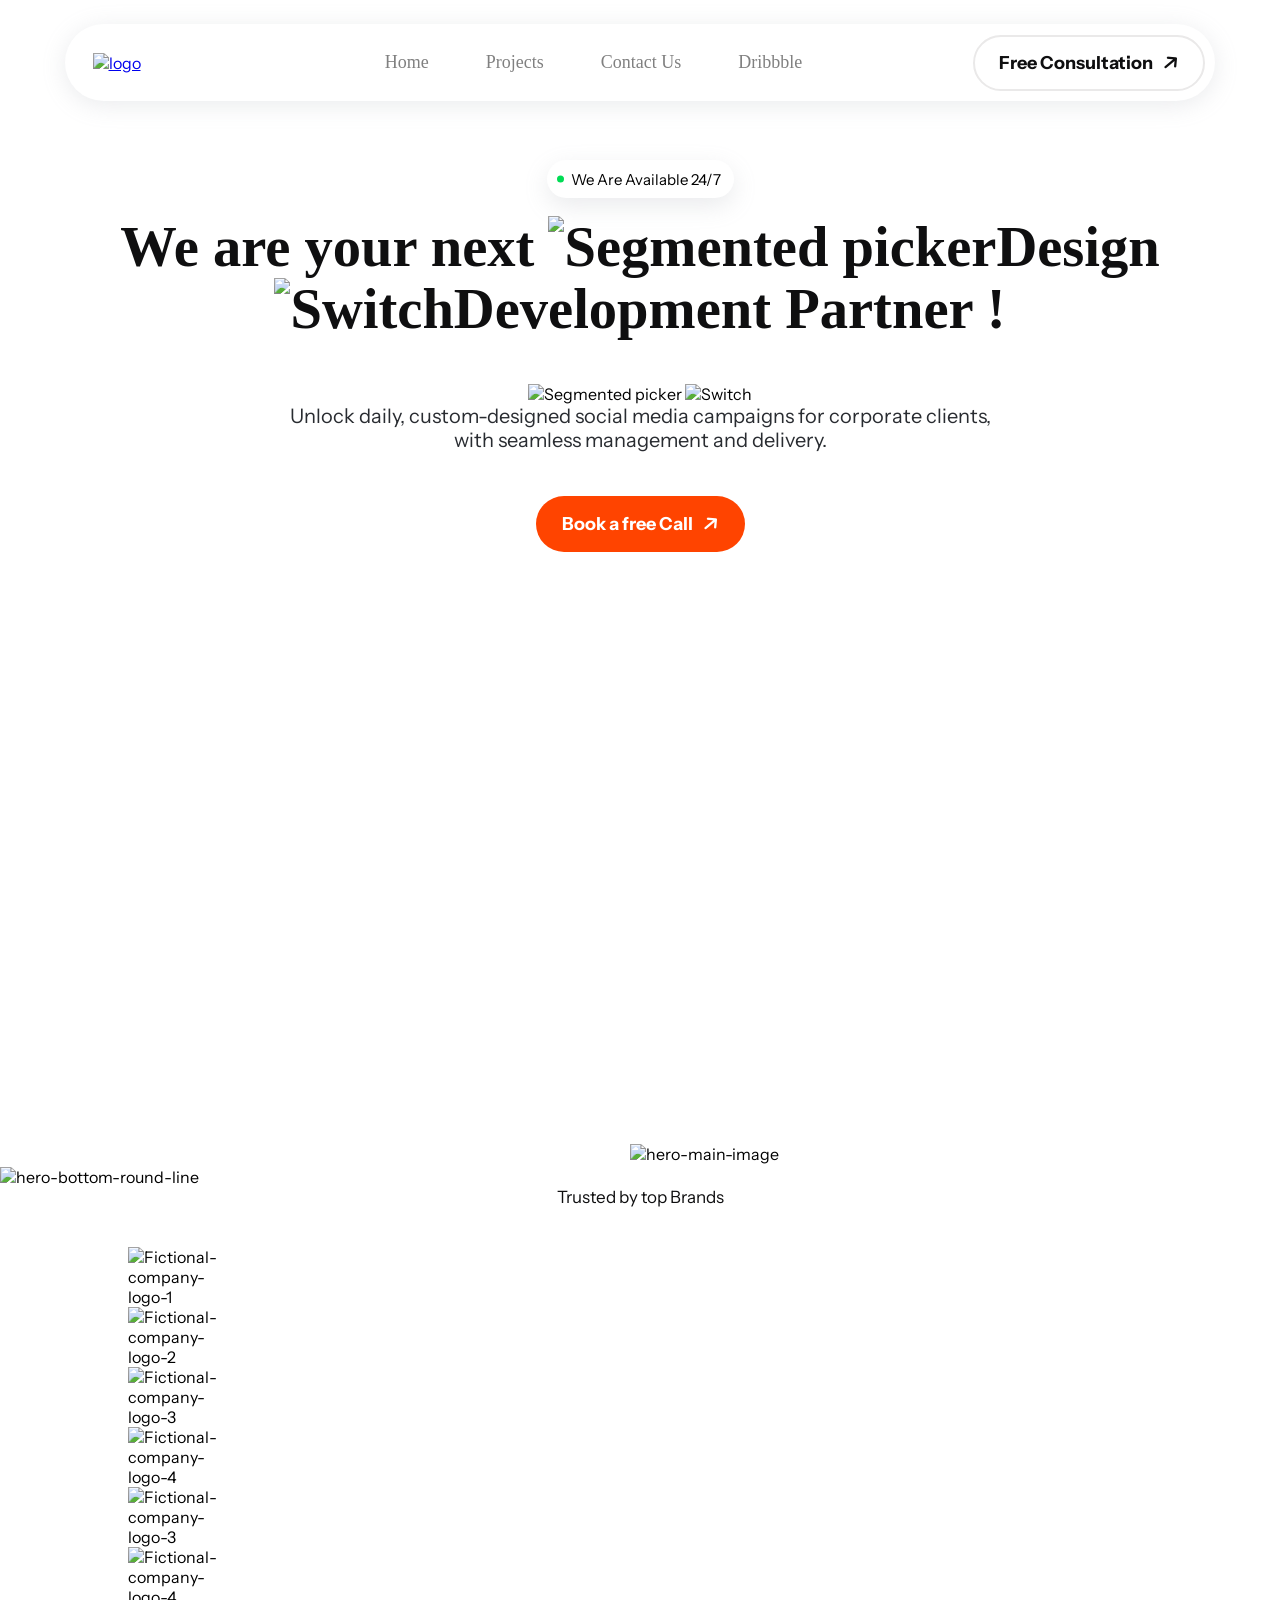
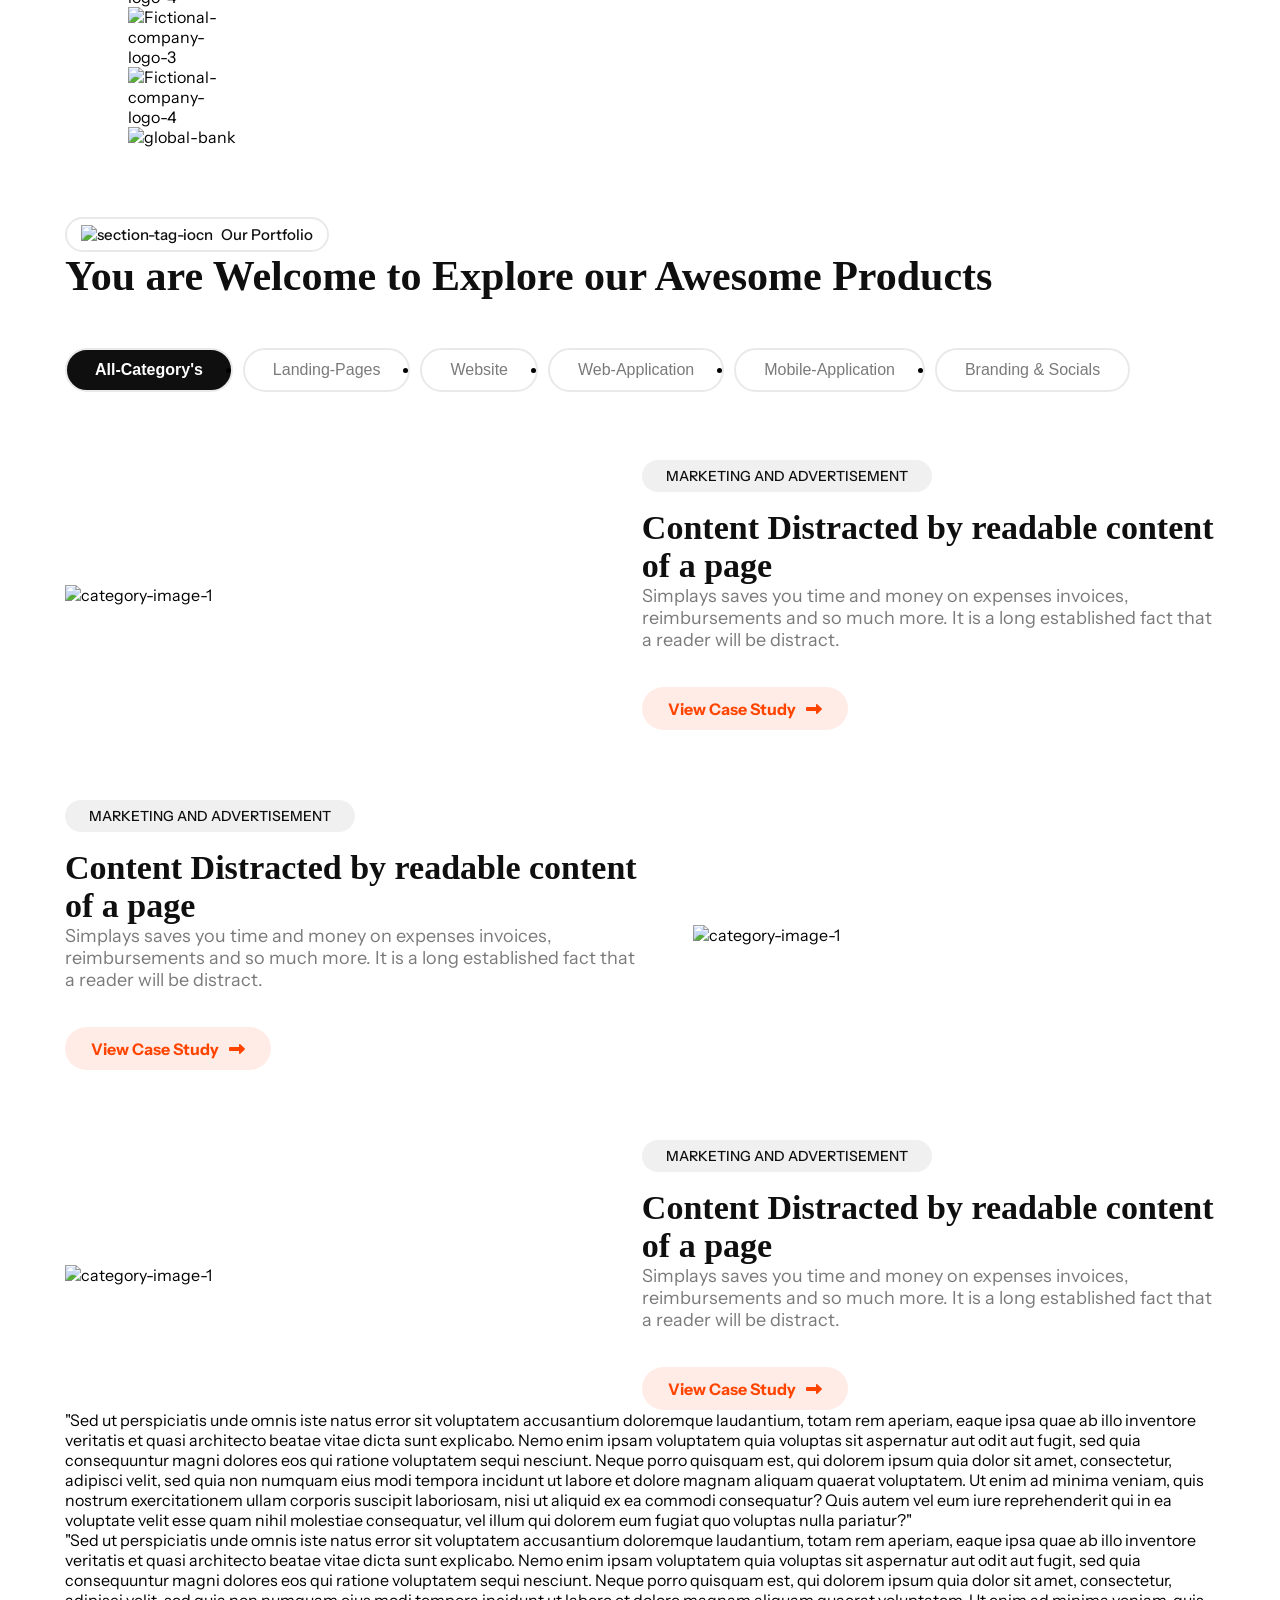
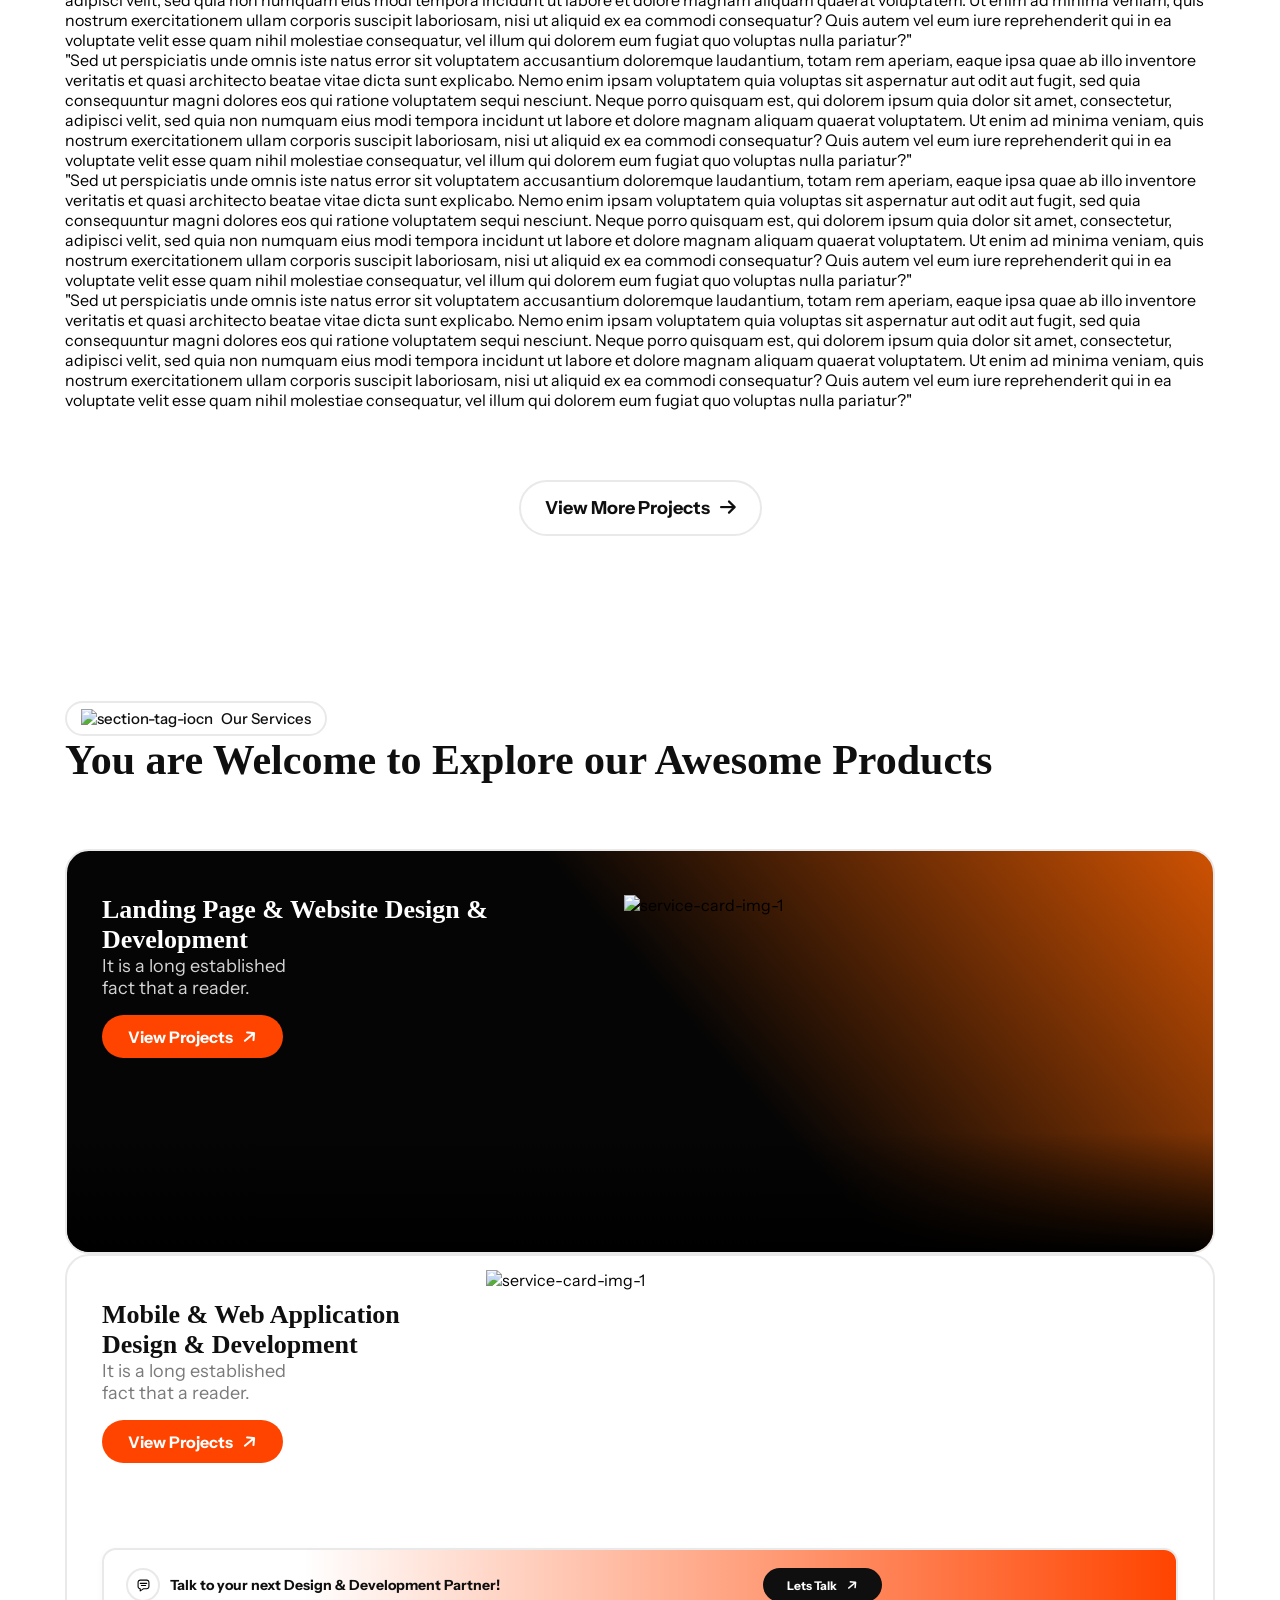
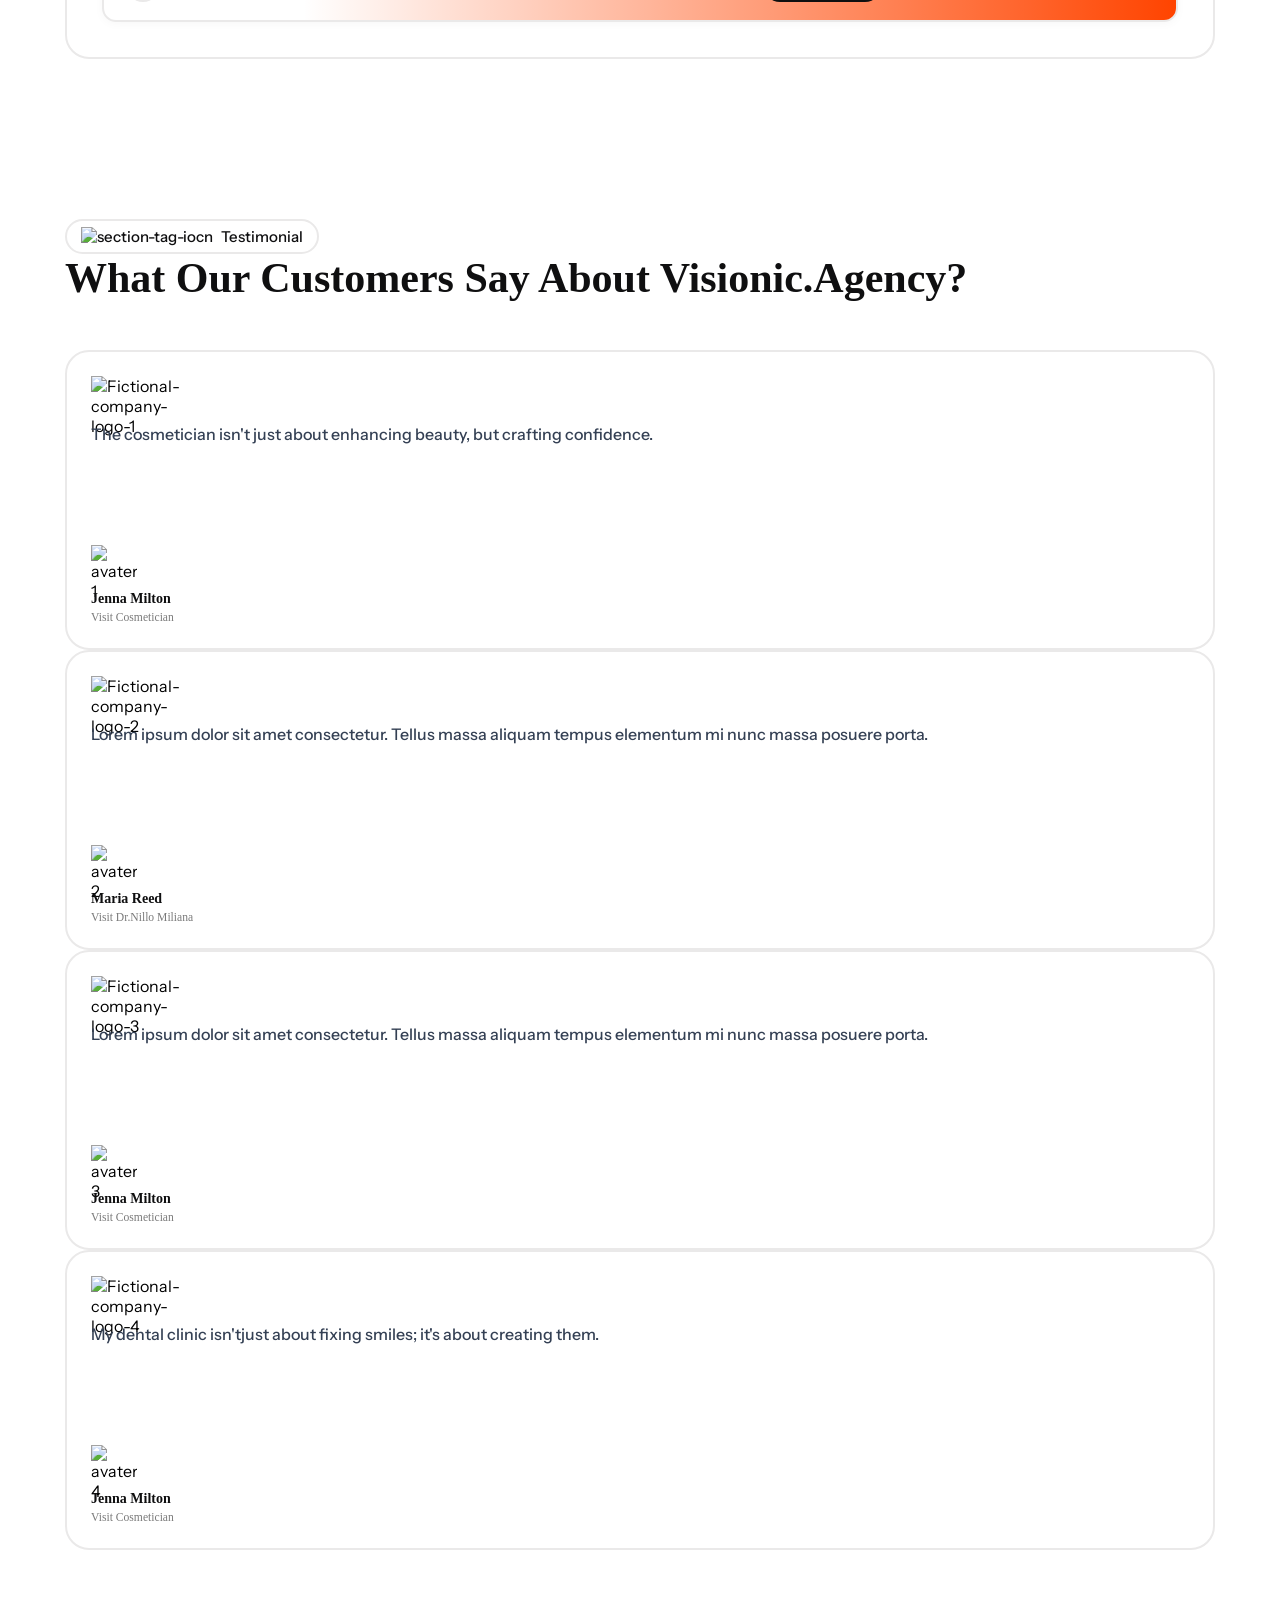
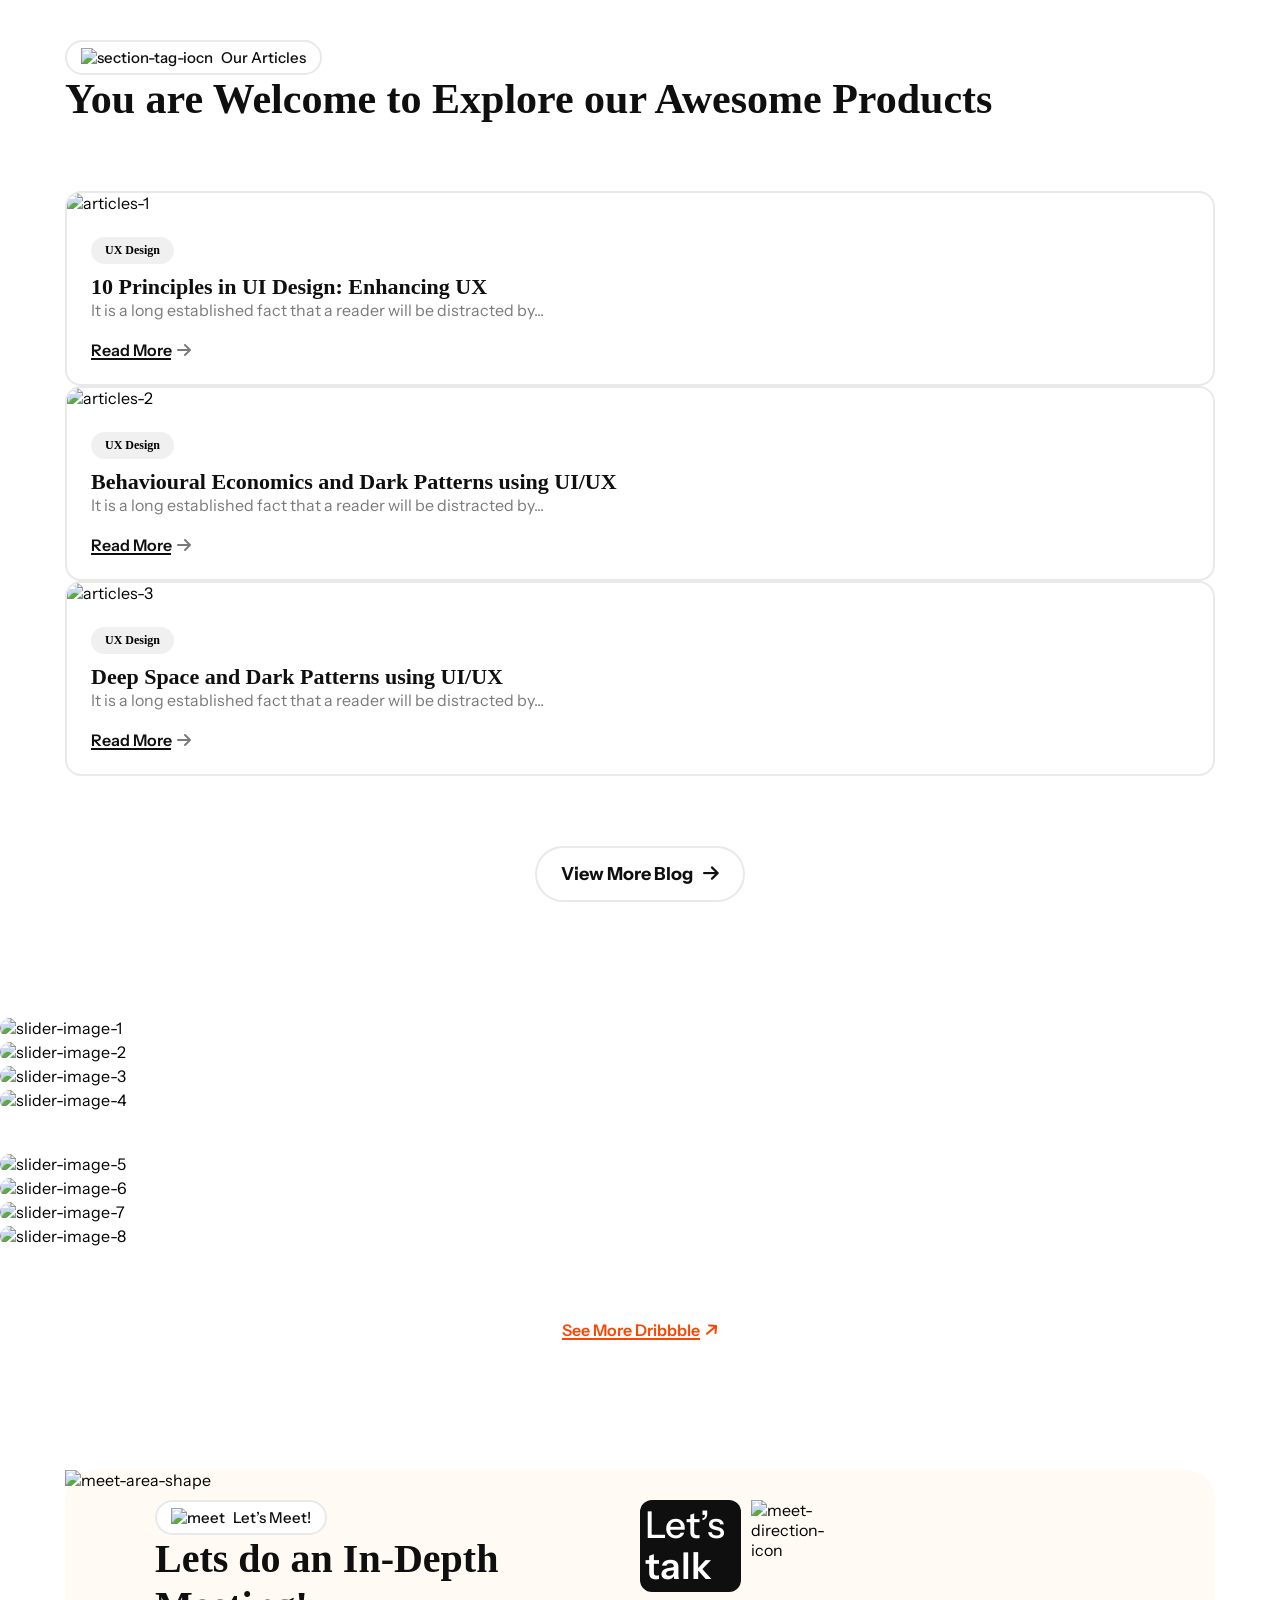
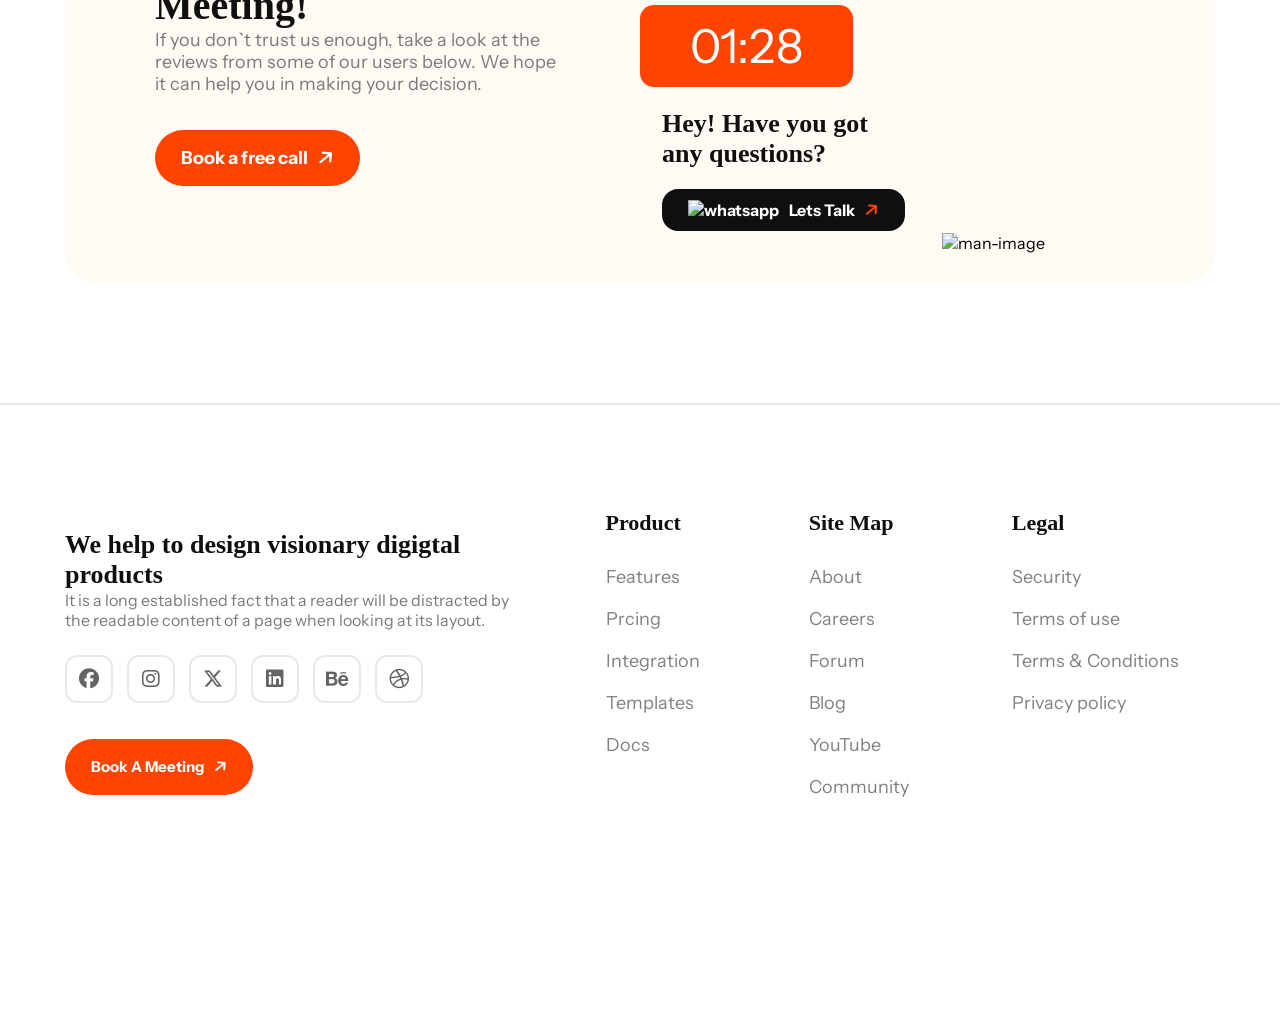
==== commit 0d96c081: "add aos animation" ====
--- a/index.html
+++ b/index.html
@@ -13,7 +13,7 @@
     <link rel="stylesheet" href="assets/css/style.css">
     <link rel="stylesheet" href="assets/css/responsive.css">
     <title>Visionic agency</title>
-</head>
+</head> 
 <body>
 
     <!-- overlay -->
@@ -541,7 +541,7 @@
                    <div class="footer-area-inner">
                         <div class="footer-area-inner-left">
                             <div class="footer-logo mb-3"><img src="assets/image/logo.png" alt=""></div>
-                            <h4>We help to design visionary <span>digital products</span></h4>
+                            <h4>We help to design visionary <span>digigtal products</span></h4>
                             <p>It is a long established fact that a reader will be distracted by the readable content of a page when looking at its layout.</p>
                             <div class="social-icons">
                                 <a href="#"><i class="fa-brands fa-facebook"></i></a>
@@ -598,8 +598,6 @@
      <script src="assets/js/bootstrap.min.js"></script>
      <script src="assets/js/owl.carousel.min.js"></script>
      <script src="assets/js/tilt.jquery.min.js"></script>
-     <script src="https://cdnjs.cloudflare.com/ajax/libs/gsap/3.12.2/gsap.min.js"></script>
-     <script src="https://cdnjs.cloudflare.com/ajax/libs/gsap/3.12.2/ModifiersPlugin.min.js"></script>
      <script src="assets/js/aos.js"></script>
      <script src="assets/js/script.js"></script>
 </body>
--- a/assets/css/style.css
+++ b/assets/css/style.css
@@ -681,7 +681,7 @@
 
 .our-portfolio{
     padding: 70px 0 80px 0;
-    overflow: hidden;
+    /* overflow: hidden; */
 }
 
 .our-portfolio-category-area{
